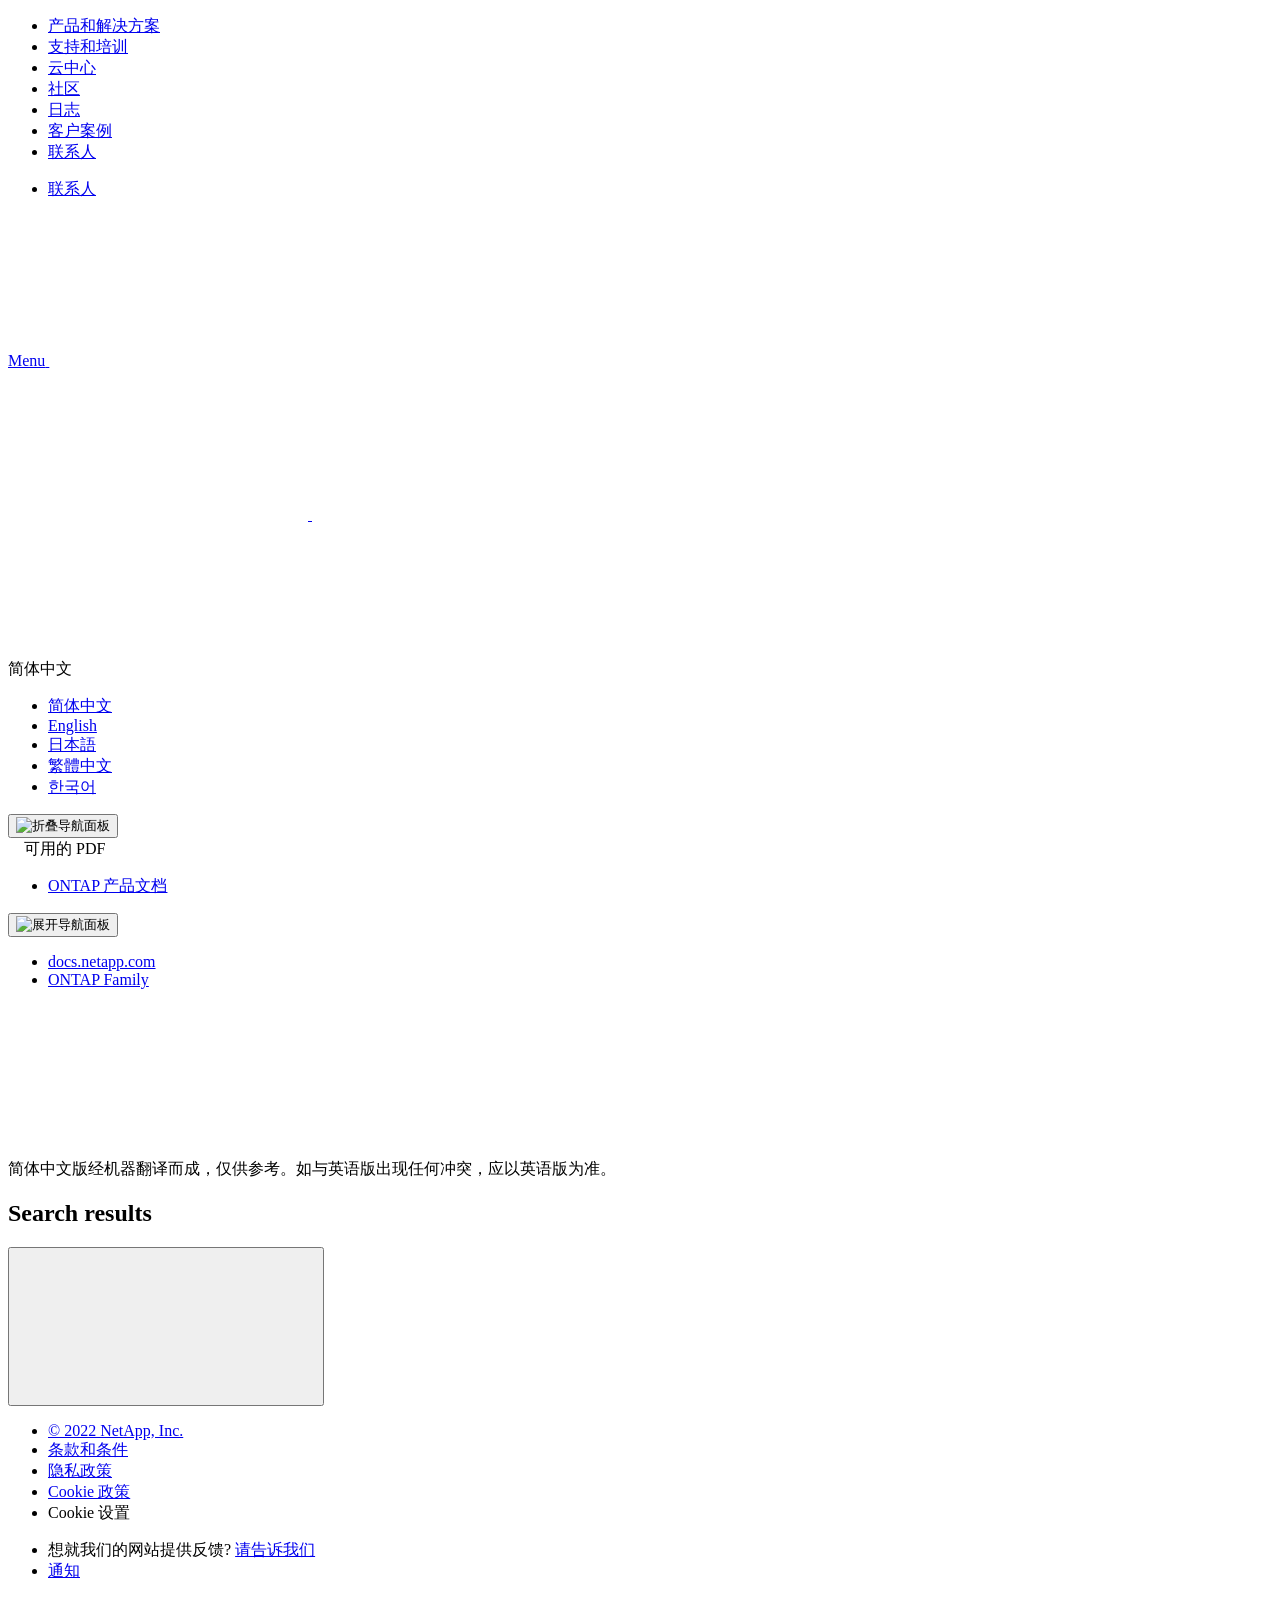
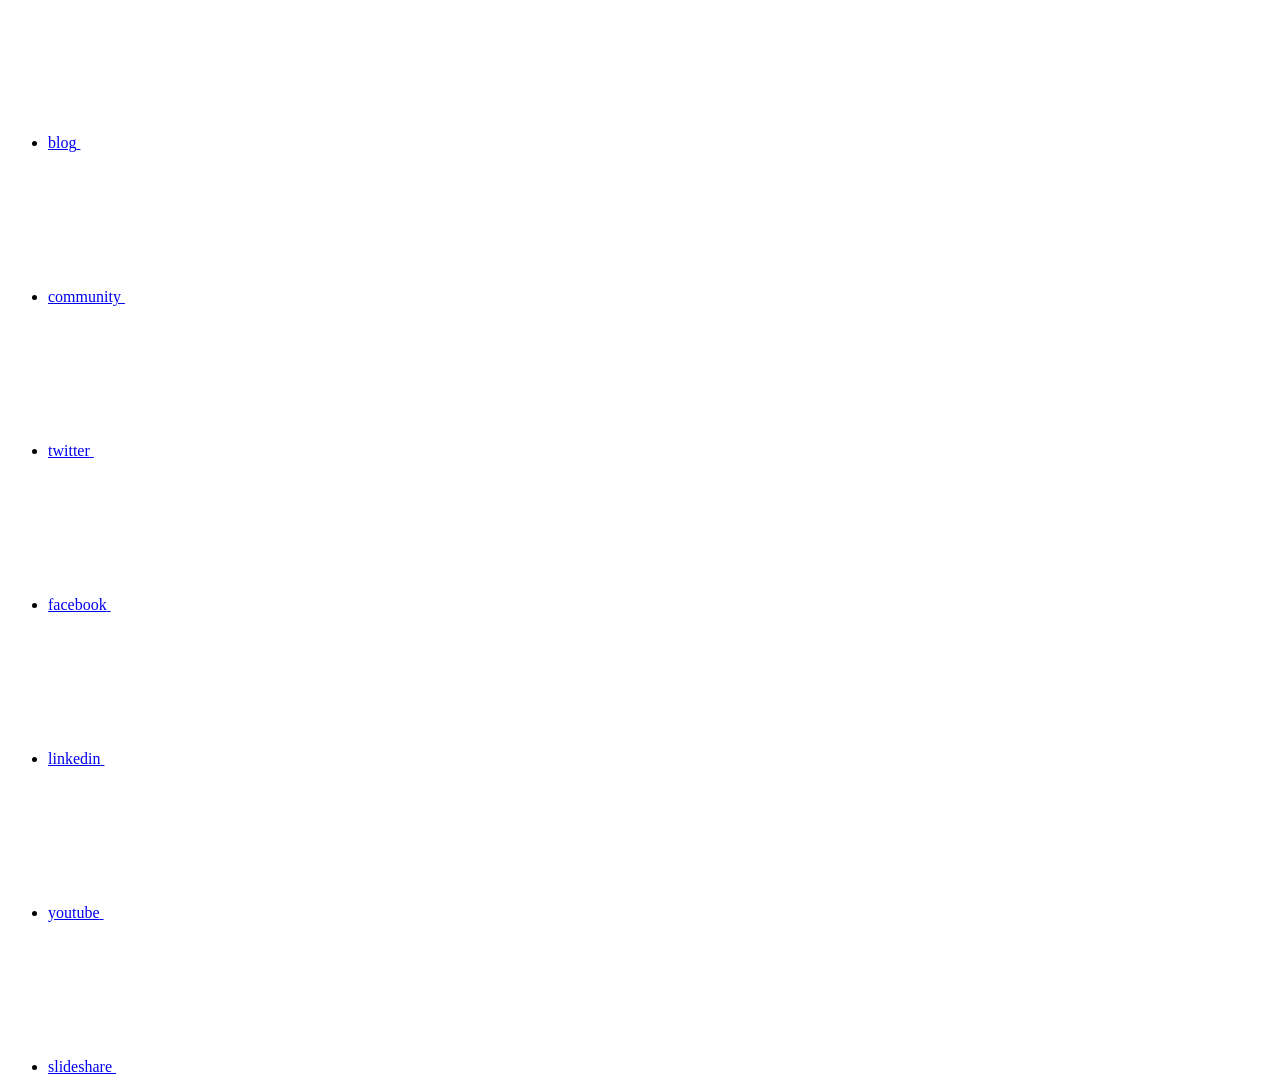
==== search.html @ 2eda324b "Deploying to gh-pages from  @ 6d169be600b61c9449beaac26e7cfddc37cbcb2f 🚀" ====
<!DOCTYPE html>
<html lang="zh-cn">
  <head class="at-element-marker">
  <title>Search results</title>
  <meta charset="utf-8">
  <meta http-equiv="x-ua-compatible" content="ie=edge,chrome=1">
  <meta http-equiv="language" content="en">
  <meta name="viewport" content="width=device-width, initial-scale=1">
  <meta property="og:title" content="Search results" />
	<meta property="og:type" content="website" />
	<meta property="og:url" content="https://docs.netapp.com/zh-cn/ontap-family/search.html" />
	<meta property="og:description" content="" />
  <meta property="og:image" content="https://docs.netapp.com/zh-cn/ontap-family/images/logo-tophat-social.png" />
  <meta property="og:image:alt" content="NetApp Logo" />
  <meta name="format-detection" content="telephone=no">
  <meta http-equiv="Content-Type" content="text/html; charset=utf-8">
  <meta http-equiv="encoding" content="utf-8">
  <meta http-equiv="nss-type" content="Product Documentation"/>
  <meta http-equiv="nss-subtype" content="User Guide"/><meta name="description" content="">
  <meta name="keywords" content=" "><meta name="translate" content="false"/><!-- Icons -->
  <link rel="icon" href="/zh-cn/ontap-family/images/favicon.ico" type="image/x-icon">

  <!-- RSS Feed --><!-- CSS Definitions: NetApp CSS should be defined after generic css -->

  <!-- Elastic Search -->
  <link rel="stylesheet" href="//cdn.jsdelivr.net/searchkit/0.10.0/theme.css">

  <!-- Controls AsciiDoctor Admonition Blocks -->
  <link rel="stylesheet" type="text/css" href="/zh-cn/ontap-family/css/font-awesome.min.css">

  <!-- Controls the shadow effect for search dropdown menu -->
  <link rel="stylesheet" href="/zh-cn/ontap-family/css/boxshadowproperties.css">

  <!-- NetApp CSS controls the technical content -->
  <link rel="stylesheet" type="text/css" href="/zh-cn/ontap-family/css/netapp.css">

  <!-- WWW CSS Content -->
  <link rel="stylesheet" type="text/css" href="/zh-cn/ontap-family/css/www-luci-dotcom.min.css">
  <link rel="stylesheet" type="text/css" href="/zh-cn/ontap-family/css/www-netapp-dotcom.css">
  <link rel="stylesheet" href="/zh-cn/ontap-family/css/www-netapp-library-critical.min.css" media="all" >
  <link rel="stylesheet" href="/zh-cn/ontap-family/css/www-netapp-library-non-critical.min.css" as="style" onload="this.onload=null;this.rel='stylesheet'">
  <link rel="stylesheet" href="/zh-cn/ontap-family/css/www-netapp-library-global-header-footer.min.css">

  <!-- NetApp IE Customizations -->
  <link rel="stylesheet" href='/zh-cn/ontap-family/css/na-utility.css' type='text/css'>
  <link rel="stylesheet" href='/zh-cn/ontap-family/css/na-sidebar.css' type='text/css'>
  <link rel='stylesheet' href='/zh-cn/ontap-family/css/clouddocs.css' type='text/css'>
  <link rel='stylesheet' href='/zh-cn/ontap-family/css/custom-dropdown.css' type='text/css'>
  <link rel='stylesheet' href='/zh-cn/ontap-family/css/na-pagenav.css' type='text/css'>

  
  <link rel="stylesheet" href="/zh-cn/ontap-family/css/landing-page.css" type="text/css">
  <link rel="stylesheet" href="/zh-cn/ontap-family/css/tabbed-blocks.css" type="text/css">
  <!-- Canonical url -->
  <link rel='stylesheet' href='/zh-cn/ontap-family/css/na-feature.css' type='text/css'><!-- Top level site integrations --><script>
    function addAdobeLaunch(adobeId) {
      var head = document.getElementsByTagName('head')[0];
      var adobe = document.createElement("script");
      adobe.type = "text/plain";
      adobe.className = "optanon-category-C0002";
      adobe.src = "//assets.adobedtm.com/60287eadf1ee/c284da483c83/"+adobeId+".min.js";
      head.appendChild(adobe);
    }

    function addGoogleAnalytics(gtagId) {
      var google = document.createElement("script");
      google.type = "text/plain";
      google.className = "optanon-category-C0002";
      google.src = "https://www.googletagmanager.com/gtag/js?id="+gtagId;
      var head = document.getElementsByTagName('head')[0];
      head.appendChild(google);

      window.dataLayer = window.dataLayer || [];
      function gtag(){dataLayer.push(arguments);}
      gtag('js', new Date());
      gtag('config', gtagId);
    }

    function addConsent(consentId) {
      var head = document.getElementsByTagName('head')[0];
      var onetrustConsent = document.createElement("script");
      onetrustConsent.type = "text/javascript";
      onetrustConsent.src = "https://cdn.cookielaw.org/consent/"+consentId+"/OtAutoBlock.js";
      head.appendChild(onetrustConsent);

      var onetrustScript = document.createElement("script");
      onetrustScript.type = "text/javascript";
      onetrustScript.src = "https://cdn.cookielaw.org/scripttemplates/otSDKStub.js";
      onetrustScript.charset = "UTF-8";
      onetrustScript.dataset.documentLanguage = "true";
      onetrustScript.dataset.domainScript = consentId;
      head.appendChild(onetrustScript);
    }addConsent("72570c5c-fe30-465f-b0e0-b77f7fb4ae34");
    addAdobeLaunch("launch-e9ff3acac59f");
    addGoogleAnalytics("UA-81697994-3");function OptanonWrapper() { }
  </script>
  <script src="https://cdnjs.cloudflare.com/ajax/libs/jquery/2.1.4/jquery.min.js"></script>
  <script src="https://cdnjs.cloudflare.com/ajax/libs/jquery-cookie/1.4.1/jquery.cookie.min.js"></script>

  <!-- Used for Product Family Page Sidebar Visibility --><link rel="stylesheet" href='/zh-cn/ontap-family/css/product-family.css' type="text/css">
  <script src='/zh-cn/ontap-family/js/product-family.js'></script><!-- Used to import Promise for IE. Required for SearchKit -->
  <script src="https://cdnjs.cloudflare.com/ajax/libs/bluebird/3.3.5/bluebird.min.js"></script><link rel='stylesheet' href='/zh-cn/ontap-family/css/prism.css' type='text/css'>
  <link rel='stylesheet' href='/zh-cn/ontap-family/css/prism-netapp.css' type='text/css'>


  <script src='/zh-cn/ontap-family/js/na-utility.js'></script>
  <script src='/zh-cn/ontap-family/js/clouddocs.js'></script>
  <script src='/zh-cn/ontap-family/js/jquery.navgoco.min.js'></script>
  <script src="https://maxcdn.bootstrapcdn.com/bootstrap/3.3.7/js/bootstrap.min.js" integrity="sha384-Tc5IQib027qvyjSMfHjOMaLkfuWVxZxUPnCJA7l2mCWNIpG9mGCD8wGNIcPD7Txa" crossorigin="anonymous"></script>
  <script src='/zh-cn/ontap-family/js/toc.js'></script>
  <script src='/zh-cn/ontap-family/js/customscripts.js'></script><script>
      $(document).ready(function() {
          
          var collapseOnInit = true;
          

          var navSettings = {
              "caretHtml": '',
              "accordion": collapseOnInit,
              "openClass": 'active', // open
              "save": false, // leave false or nav highlighting doesn't work right
              "cookie": {
                  "name": 'navgoco',
                  "expires": false,
                  "path": '/'
              },
              "slide": {
                  "duration": 400,
                  "easing": 'swing'
              }
          };

          // Initialize navgoco with default options
          $("#mysidebar").navgoco(navSettings);
          

          $("#collapseAll").click(function(e) {
              e.preventDefault();
              $("#mysidebar").navgoco('toggle', false);
          });

          $("#expandAll").click(function(e) {
              e.preventDefault();
              $("#mysidebar").navgoco('toggle', true);
          });

      });

  </script>
  <script>
      $(document).ready(function() {
          $("#tg-sb-link").click(function() {
              $("#tg-sb-sidebar").toggle();
              $("#tg-sb-content").toggleClass('col-md-9');
              $("#tg-sb-content").toggleClass('col-md-12');
              $("#tg-sb-icon").toggleClass('fa-toggle-on');
              $("#tg-sb-icon").toggleClass('fa-toggle-off');
          });
      });
  </script>
  <script src='/zh-cn/ontap-family/js/custom-dropdown.js'></script>
  <script src='/zh-cn/ontap-family/js/FileSaver.min.js'></script>
  <script src='/zh-cn/ontap-family/js/jszip-utils.min.js'></script>
  <script src='/zh-cn/ontap-family/js/jszip.min.js'></script>
  <script src='/zh-cn/ontap-family/js/pdf-ux.js'></script>
</head>


  <body class role="document" data-flavor="">
    <div id="page" class="n-off-canvas-menu">
      <div class="n-off-canvas-menu__menu"><!--TODO: Add offcanvas code --></div>
      <div class="n-off-canvas-menu__content-wrap">
        <header class="site-header" id="banner">
  
  <!-- Start top_hat -->
  <div class="n-top-hat">
    <div class="n-container">
      <div class="n-top-hat__cross-property-nav">
        <ul class="n-top-hat__list">
          <li class="n-top-hat__list-item">
            <a href="https://www.netapp.com/products-a-z/" class="n-top-hat__link">产品和解决方案</a>
          </li>
          <li class="n-top-hat__list-item">
            <a href="https://www.netapp.com/support-and-training/netapp-university/" class="n-top-hat__link">支持和培训</a>
          </li>
          <li class="n-top-hat__list-item">
            <a href="https://cloud.netapp.com" class="n-top-hat__link">云中心</a>
          </li>
          <li class="n-top-hat__list-item">
            <a href="https://community.netapp.com/" class="n-top-hat__link">社区</a>
          </li>
          <li class="n-top-hat__list-item">
            <a href="https://blog.netapp.com/" class="n-top-hat__link">日志</a>
          </li>
          <li class="n-top-hat__list-item">
            <a href="https://customers.netapp.com/en/" class="n-top-hat__link">客户案例</a>
          </li>
          <li class="n-top-hat__list-item">
            <a href="https://www.netapp.com/us/contact-us/index.aspx" target="_self" class="n-top-hat__link" data-ntap-ui="contact-us">联系人</a>
          </li>
        </ul>
      </div>
      <div class="n-top-hat__utils">
        <ul class="n-top-hat__list">
          <li class="n-top-hat__list-item">
            <a href="https://www.netapp.com/us/contact-us/index.aspx" target="_self" class="n-top-hat__link" data-ntap-ui="contact-us">联系人</a>
          </li>
        </ul>
      </div>
    </div>
  </div>
  <!-- End top_hat -->

  <!-- Start property bar -->
  <style>
    .n-property-navigation-bar__menus--desktop-experience .n-menu--mega__default-content__heading span {
    color: #34B0FF;
    }
  </style>
  <div class="n-property-bar " data-ntap-ui="sticky-nav">
    <div class="n-property-bar__inner-wrap">
      <div class="n-property-bar__menu-toggle">
        <a href="#" class="n-property-bar__menu-toggle-link">
          <span class="n-property-bar__menu-toggle-text">Menu</span>
          <svg class="n-icon-bars n-property-bar__menu-toggle-icon" aria-labelledby="title">
            <title>bars</title>
            <use xlink:href="/zh-cn/ontap-family/common/svg/sprite.svg#bars"></use>
          </svg>
        </a>
      </div>
      <div class="n-property-bar__property-mark ">
        <a href="https://www.netapp.com" class="n-property-bar__property-link">
          <div class="n-property-bar__logo">
            <svg class="n-icon-netapp-mark n-icon-netapp-mark n-property-bar__netapp-mark-icon" aria-labelledby="title">
              <title>netapp-mark</title>
              <use xlink:href="/zh-cn/ontap-family/common/svg/sprite.svg#netapp-mark"></use>
            </svg>
            <svg class="n-icon-netapp-logo n-property-bar__logo-svg" aria-labelledby="title">
              <title>netapp-logo</title>
              <use xlink:href="/zh-cn/ontap-family/common/svg/sprite.svg#netapp-logo"></use>
            </svg>
          </div>
        </a>
      </div>

      
    </div>
  </div>
  <div class="n-property-bar__toolbar">
    <!-- Start Language Selector --><div id="language-dropdown" class="custom-dropdown custom-dropdown-lang">
      <div class="custom-dropdown-select custom-dropdown-select-lang">
      <span class="lang-name">简体中文</span>
          <svg class="n-globe__icon" aria-labelledby="title">
            <title>globe</title>
            <use xmlns:xlink="http://www.w3.org/1999/xlink" xlink:href="/zh-cn/ontap-family/common/svg/sprite.svg#globe"></use>
          </svg>
        </button>
      </div>

      <ul class="custom-dropdown-menu"><li>
          <a href="https://docs.netapp.com/zh-cn/ontap-family//search.html" target="_self"><span translate="no" class="notranslate">简体中文</span></a>
        </li><li>
          <a href="https://docs.netapp.com/us-en/ontap-family//search.html" target="_self"><span translate="no" class="notranslate">English</span></a>
        </li><li>
          <a href="https://docs.netapp.com/ja-jp/ontap-family//search.html" target="_self"><span translate="no" class="notranslate">日本語</span></a>
        </li><li>
          <a href="https://docs.netapp.com/zh-tw/ontap-family//search.html" target="_self"><span translate="no" class="notranslate">繁體中文</span></a>
        </li><li>
          <a href="https://docs.netapp.com/ko-kr/ontap-family//search.html" target="_self"><span translate="no" class="notranslate">한국어</span></a>
        </li></ul>
    </div><!-- End Language Selector -->

    <div class="n-property-bar__cta"></div>
  </div>
  <script>
    $(function(){
        var currentLocalization = $('html').attr('lang');

        var localizationsDictionary = {
            "en-CA" : "https://www.netapp.com/search/index.aspx?for_cr=canada&",
            "en-IN" : "https://www.netapp.com/search/index.aspx?for_cr=india&",
            "nl-NL" : "https://www.netapp.com/search/index.aspx?for_cr=netherlands&",
            "ru-RU" : "https://www.netapp.com/search/index.aspx?for_cr=russia&",
            "sv-SE" : "https://www.netapp.com/search/index.aspx?for_cr=sweden&",
            "it-IT" : "https://www.netapp.com/search/index.aspx?for_cr=italy&",
            "he-IL" : "https://www.netapp.com/search/index.aspx?for_cr=israel&",
            "ko-KR" : "https://www.netapp.com/search/index.aspx?for_cr=korea&",
            "zh-TW" : "https://www.netapp.com/search/index.aspx?for_cr=taiwan&",
            "en-GB" : "https://www.netapp.com/search/index.aspx?for_cr=unitedkingdom&",
            "en-SG" : "https://www.netapp.com/search/index.aspx?for_cr=asean&",
            "en-AU" : "https://www.netapp.com/search/index.aspx?for_cr=australia&",
            "pt-BR" : "https://www.netapp.com/search/index.aspx?for_cr=brasil&",
            "de-CH" : "https://www.netapp.com/search/index.aspx?for_cr=switzerland&",
            "es-MX" : "https://www.netapp.com/search/index.aspx?for_cr=mexico&"
        };

        if($('html').hasClass('ntap-whitelisted') && localizationsDictionary.hasOwnProperty(currentLocalization)) {
            $('.n-property-bar__property-link').attr('href', '/');
        }
    });
  </script>
  <!-- End property bar -->
</header>


        <main id="n-main-content" class="n-main-content">
          <!-- Start Documentation Content -->
<div class="ie-main">
  <!-- Sidebar Column -->
  
  <div class="col-md-3" id="sidebar-height">
      <button id="btn-sidebar-collapse" onclick="hideSidebar()"><img src="/zh-cn/ontap-family/images/collapse.png" alt="折叠导航面板"></button>
      <div class="n-pdf-header">
  <a id="toggleButtonPdf" class="n-pdf-button" type="button">
    <img src="/zh-cn/ontap-family/images/pdf.png" alt="" width="16" height="16"/>可用的 PDF<span>
    </span>
  </a>
</div>
<div class="n-pdf-body-container">
  <ul id="toggleContainerPdf" class="n-pdf-body" style="display:none;"><li class="pdf-ux-container">
        
        
        
        <a target="_blank" href="/zh-cn/ontap-family/pdfs/fullsite-sidebar/ONTAP_产品文档.pdf" >
          <img src="/zh-cn/ontap-family/images/pdf.png" alt="" width="16" height="16"/>此文档站点的 PDF</a>

</li></ul>
  <div class="zip-pdf-link-container" style="display: none;">   
    <a href="#" id="zipPdf">
      <img src="/zh-cn/ontap-family/images/pdf-zip.png" alt="" width="16" height="16"/>
      <pre>收集单独的 PDF 文档<span class="zip-size"></span></pre>
    </a><div id="zip-link-popup" class="hide">
    <div class="inner-modal">
        <div class="downloading-progress">
            <div class="spinner"></div>
            <h1>Creating your file...</h1>
            <div>This may take a few minutes. Thanks for your patience.</div>
            <button class="cancel-download-btn" type="button">Cancel</button>
        </div>
        <div class="download-complete hide">
            <div class="done-icon">
                <svg xmlns="http://www.w3.org/2000/svg" width="24" height="24" viewBox="0 0 24 24"><path d="M20.285 2l-11.285 11.567-5.286-5.011-3.714 3.716 9 8.728 15-15.285z"/></svg>
            </div>
            <div>Your file is ready</div>
            <button class="cancel-download-btn" type="button">OK</button>
        </div>
    </div>
</div>
<script>
    $(".cancel-download-btn").click(function(){
        $("#zip-link-popup").addClass("hide");
        $("#zip-link-popup .downloading-progress").removeClass("hide");
        $("#zip-link-popup .download-complete").addClass("hide");
    });
</script></div>
</div>
<script>
  $("#toggleContainerPdf li.active:last-child").parents('ul.subfolders').toggle('display');
  $("#toggleButtonPdf").click(function () {
    $("#toggleContainerPdf").toggle('display');
    $(".n-pdf-body-container .zip-pdf-link-container").toggle('display');
  });
</script><div class="sidebar-nav-container" id="mysidebardiv">
  <ul id="mysidebar" class="nav"><li 
      data-pdf-exists="true" 
      data-pdf-filename="ONTAP 产品文档"
      data-li-level="1#" 
      class=" "
    ><a class="na-navbar-padding" href="/zh-cn/ontap-family/index.html">
        ONTAP 产品文档
      </a></li></ul>
</div>
<script>
  window.onscroll = () => {
    const value = -40 - (document.body.scrollHeight - (window.innerHeight + document.scrollingElement.scrollTop));
    
    document.getElementById("sidebar-height").style.bottom = Math.max(0,value) + "px";
};
</script>
<!-- this highlights the active parent class in the navgoco sidebar. this is critical so that the parent expands when you're viewing a page. This must appear below the sidebar code above. Otherwise, if placed inside customscripts.js, the script runs before the sidebar code runs and the class never gets inserted.-->
<script>$("li.active").parents('li').toggleClass("active");</script>


  </div>
  

  <div class="ie-content-pane n-doc__component-detail-content n-doc__component-detail-content--show-code">
    <!-- Begin of page container --><article class="page-content" id="main">
      <div class="ie-utility">
  <button id="btn-sidebar-expand" onclick="showSidebar()"><img src="/zh-cn/ontap-family/images/expand.png" alt="展开导航面板"></button>
  <div class="ie-menu">
    <div class="n-breadcrumb">
      <ul class="n-breadcrumb__list">
        <li class="n-breadcrumb__list-item">
          <a href="https://docs.netapp.com">docs.netapp.com</a>
        </li>
        

        

        <li class="n-breadcrumb__list-item">
          <a href="/zh-cn/ontap-family/">ONTAP&nbsp;Family</a>
        </li>

      </ul>
    </div>
    <div style="clear: both"></div><!-- Main needs to have height -->
  </div>
</div>

      <div class="ie-nmt-disclaimer">
  <span>
    <div class="ie-nmt-disclaimer-container">
      <div class="ie-nmt-disclaimer-icon">
        <svg class="luci-icon" aria-hidden="true">
          <use xlink:href="/zh-cn/ontap-family/common/svg/sprite.svg#circle-info">
        </svg>
      </div>
      <div class="ie-nmt-disclaimer-content">
        <span> 简体中文版经机器翻译而成，仅供参考。如与英语版出现任何冲突，应以英语版为准。 </span>
      </div>
      <div style="clear:both;"></div>
    </div>
  </span>
</div><div class="n-doc__component-detail-heading-wrap">
  <h1 class="n-doc__component-detail-heading">Search results</h1>
</div>


<div id="search-demo-container" class="n-property-bar__search">
  <div id="react-search" 
  data-search-html="/zh-cn/ontap-family/search.html"
  data-type="page" 
  data-placeholder="搜索文档" 
  data-no-results-found="未找到与 {query} 匹配的结果。" 
  data-did-you-mean="搜索 {suggestion}。" 
  data-no-results-found-did-you-mean="未找到与 {query} 匹配的结果。您是否要搜索 {suggestion}?" 
  data-results-found="找到 {hitCount} 个结果"
  data-error-message="We're sorry, an issue occurred when fetching your results. Please try again."
  data-error-reset="Reset Search"
  data-sk-es-pf-indexes="clouddocs-ontap_main-prod,clouddocs-ontap-cli-9111_main-prod,,clouddocs-ontap-automation_main-prod,clouddocs-ontap-metrocluster_main-prod,clouddocs-ontap-ems-9111_main-prod"
  data-flavor=""></div>
  <button class="search-all-icon n-property-bar__search-toggle-button" type="button">
    <svg class="n-icon-search n-property-bar__search-toggle-button-icon" aria-labelledby="title">
      <title>search</title>
      <use xmlns:xlink="http://www.w3.org/1999/xlink" xlink:href="/zh-cn/ontap-family/common/svg/sprite.svg#search"></use>
    </svg>
  </button>
</div>


    </article>
    <!-- Page Container -->
  </div>

  <div style="clear: both"></div><!-- Main needs to have height --></div>

        </main>

        <footer class="n-footer">
  <div class="n-footer__bottom">
    <div class="n-container">
      <div class="n-footer__bottom-left">
        <div class="n-footer__copyright">
          <ul class="n-footer__copyright-list">
            <li class="n-footer__copyright-link">
              <a href="https://www.netapp.com/us/legal/copyright.aspx">© 2022 NetApp, Inc.</a>
            </li>
            <li class="n-footer__copyright-link">
              <a href="https://www.netapp.com/company/legal/terms-of-use/">条款和条件</a>
            </li>
            <li class="n-footer__copyright-link">
              <a href="https://www.netapp.com/company/legal/privacy-policy/">隐私政策</a>
            </li>
            <li class="n-footer__copyright-link">
              <a href="https://www.netapp.com/company/legal/cookie-policy/">Cookie 政策</a>
            </li>
            <li class="n-footer__copyright-link">
              <a class="ot-sdk-show-settings">Cookie 设置</a>
            </li>
          </ul>
        </div>
      </div>
      <div class="n-footer__bottom-right">
        <div class="n-footer__copyright">
          <ul class="n-footer__copyright-list">
            <li class="n-footer__copyright-link">
              <span class="n-footer__fine-print">想就我们的网站提供反馈?</span>
              <a target="_self" href="javascript:netapp_mailto()">请告诉我们</a>
            </li>
            <li class="n-footer__copyright-link">
              <a href="https://docs.netapp.com/zh-cn/announcements/">通知</a>
            </li>
          </ul>
        </div>
        <div class="n-footer__social-links">
          <ul class="n-footer__social-link-list">
            <li class="n-footer__social-link-list-item">
              <a class="n-footer__social-link" data-ntap-social="follow-blog" href="https://blog.netapp.com"
                target="_blank" title="blog" alt="blog">
                <span class="n-footer__social-link-text">blog</span>
                <svg class="n-icon-blog n-footer__social-link-icon" aria-labelledby="title">
                  <title>blog@</title>
                  <use xmlns:xlink="http://www.w3.org/1999/xlink"
                    xlink:href="/zh-cn/ontap-family/common/svg/sprite.svg#blog"></use>
                </svg>
              </a>
            </li>
            <li class="n-footer__social-link-list-item">
              <a class="n-footer__social-link" data-ntap-social="follow-community" href="https://community.netapp.com/"
                target="_blank" title="community" alt="community">
                <span class="n-footer__social-link-text">community</span>
                <svg class="n-icon-community n-footer__social-link-icon" aria-labelledby="title">
                  <title>community@</title>
                  <use xmlns:xlink="http://www.w3.org/1999/xlink"
                    xlink:href="/zh-cn/ontap-family/common/svg/sprite.svg#comments"></use>
                </svg>
              </a>
            </li>
            <li class="n-footer__social-link-list-item">
              <a class="n-footer__social-link" data-ntap-social="follow-twitter" href="https://twitter.com/netapp"
                target="_blank" title="twitter" alt="twitter">
                <span class="n-footer__social-link-text">twitter</span>
                <svg class="n-icon-twitter n-footer__social-link-icon" aria-labelledby="title">
                  <title>twitter@</title>
                  <use xmlns:xlink="http://www.w3.org/1999/xlink"
                    xlink:href="/zh-cn/ontap-family/common/svg/sprite.svg#twitter"></use>
                </svg>
              </a>
            </li>
            <li class="n-footer__social-link-list-item">
              <a class="n-footer__social-link" data-ntap-social="follow-facebook" href="https://www.facebook.com/NetApp"
                target="_blank" title="facebook" alt="facebook">
                <span class="n-footer__social-link-text">facebook</span>
                <svg class="n-icon-facebook n-footer__social-link-icon" aria-labelledby="title">
                  <title>facebook@</title>
                  <use xmlns:xlink="http://www.w3.org/1999/xlink"
                    xlink:href="/zh-cn/ontap-family/common/svg/sprite.svg#facebook"></use>
                </svg>
              </a>
            </li>
            <li class="n-footer__social-link-list-item">
              <a class="n-footer__social-link" data-ntap-social="follow-linkedin"
                href="https://www.linkedin.com/company/netapp" target="_blank" title="linkedin" alt="linkedin">
                <span class="n-footer__social-link-text">linkedin</span>
                <svg class="n-icon-linkedin n-footer__social-link-icon" aria-labelledby="title">
                  <title>linkedin@</title>
                  <use xmlns:xlink="http://www.w3.org/1999/xlink"
                    xlink:href="/zh-cn/ontap-family/common/svg/sprite.svg#linkedin"></use>
                </svg>
              </a>
            </li>
            <li class="n-footer__social-link-list-item">
              <a class="n-footer__social-link" data-ntap-social="follow-youtube"
                href="https://www.youtube.com/user/NetAppTV" target="_blank" title="youtube" alt="youtube">
                <span class="n-footer__social-link-text">youtube</span>
                <svg class="n-icon-youtube n-footer__social-link-icon" aria-labelledby="title">
                  <title>youtube@</title>
                  <use xmlns:xlink="http://www.w3.org/1999/xlink"
                    xlink:href="/zh-cn/ontap-family/common/svg/sprite.svg#youtube"></use>
                </svg>
              </a>
            </li>
            <li class="n-footer__social-link-list-item">
              <a class="n-footer__social-link" data-ntap-social="follow-slideshare"
                href="https://www.slideshare.net/NetApp" target="_blank" title="slideshare" alt="slideshare">
                <span class="n-footer__social-link-text">slideshare</span>
                <svg class="n-icon-slideshare n-footer__social-link-icon" aria-labelledby="title">
                  <title>slideshare@</title>
                  <use xmlns:xlink="http://www.w3.org/1999/xlink"
                    xlink:href="/zh-cn/ontap-family/common/svg/sprite.svg#slideshare"></use>
                </svg>
              </a>
            </li>
          </ul>
        </div>
      </div>
    </div>
  </div>
</footer>

      </div><!-- Elasticsearch JS -->
      <script type="text/javascript" src='/zh-cn/ontap-family/js/bundle.js'></script>

      <!-- Syntax Highlighting -->
      <script type="text/javascript" src='/zh-cn/ontap-family/js/prism.js'></script>
      <script type="text/javascript" src='/zh-cn/ontap-family/js/prism-curl.js'></script>
    </div>
    <script>
      document.body.offsetWidth=1903;
      cookieLaw = {}
      cookieLaw.euCountry = "US";
      cookieLaw.invoke = function(){return false;}
    </script>
    <script src='/zh-cn/ontap-family/js/www-ntap.js'></script>
    <script src='/zh-cn/ontap-family/js/tabbed-blocks.js'></script>
    <script src='/zh-cn/ontap-family/js/sidebar.js'></script>
  </body><script>
    /*
      if(hasParameter(window.location.search,'q')) {
        var queryString = decodeURI(getParameter(window.location.search, 'q'));
        document.getElementsByClassName("sk-search-box__text")[0].setAttribute("value", queryString);
      }

      function getParameter(searchString,param) {
        var params = searchString.split('?&');
        for(var i=0;i<params.length;i++) {
          var paramIndex = params[i].indexOf(param+"=");
          if(paramIndex != -1) {
            return params[i].substring(paramIndex+param.length+1);
          }
        }

        return "";
      }

      function hasParameter(searchString,param) {
        searchString = searchString || "";
        param = param || "";
        return (searchString.indexOf("?"+param+"=") != -1 || searchString.indexOf("&"+param+"=") != -1);
      }
      */
  </script></html>
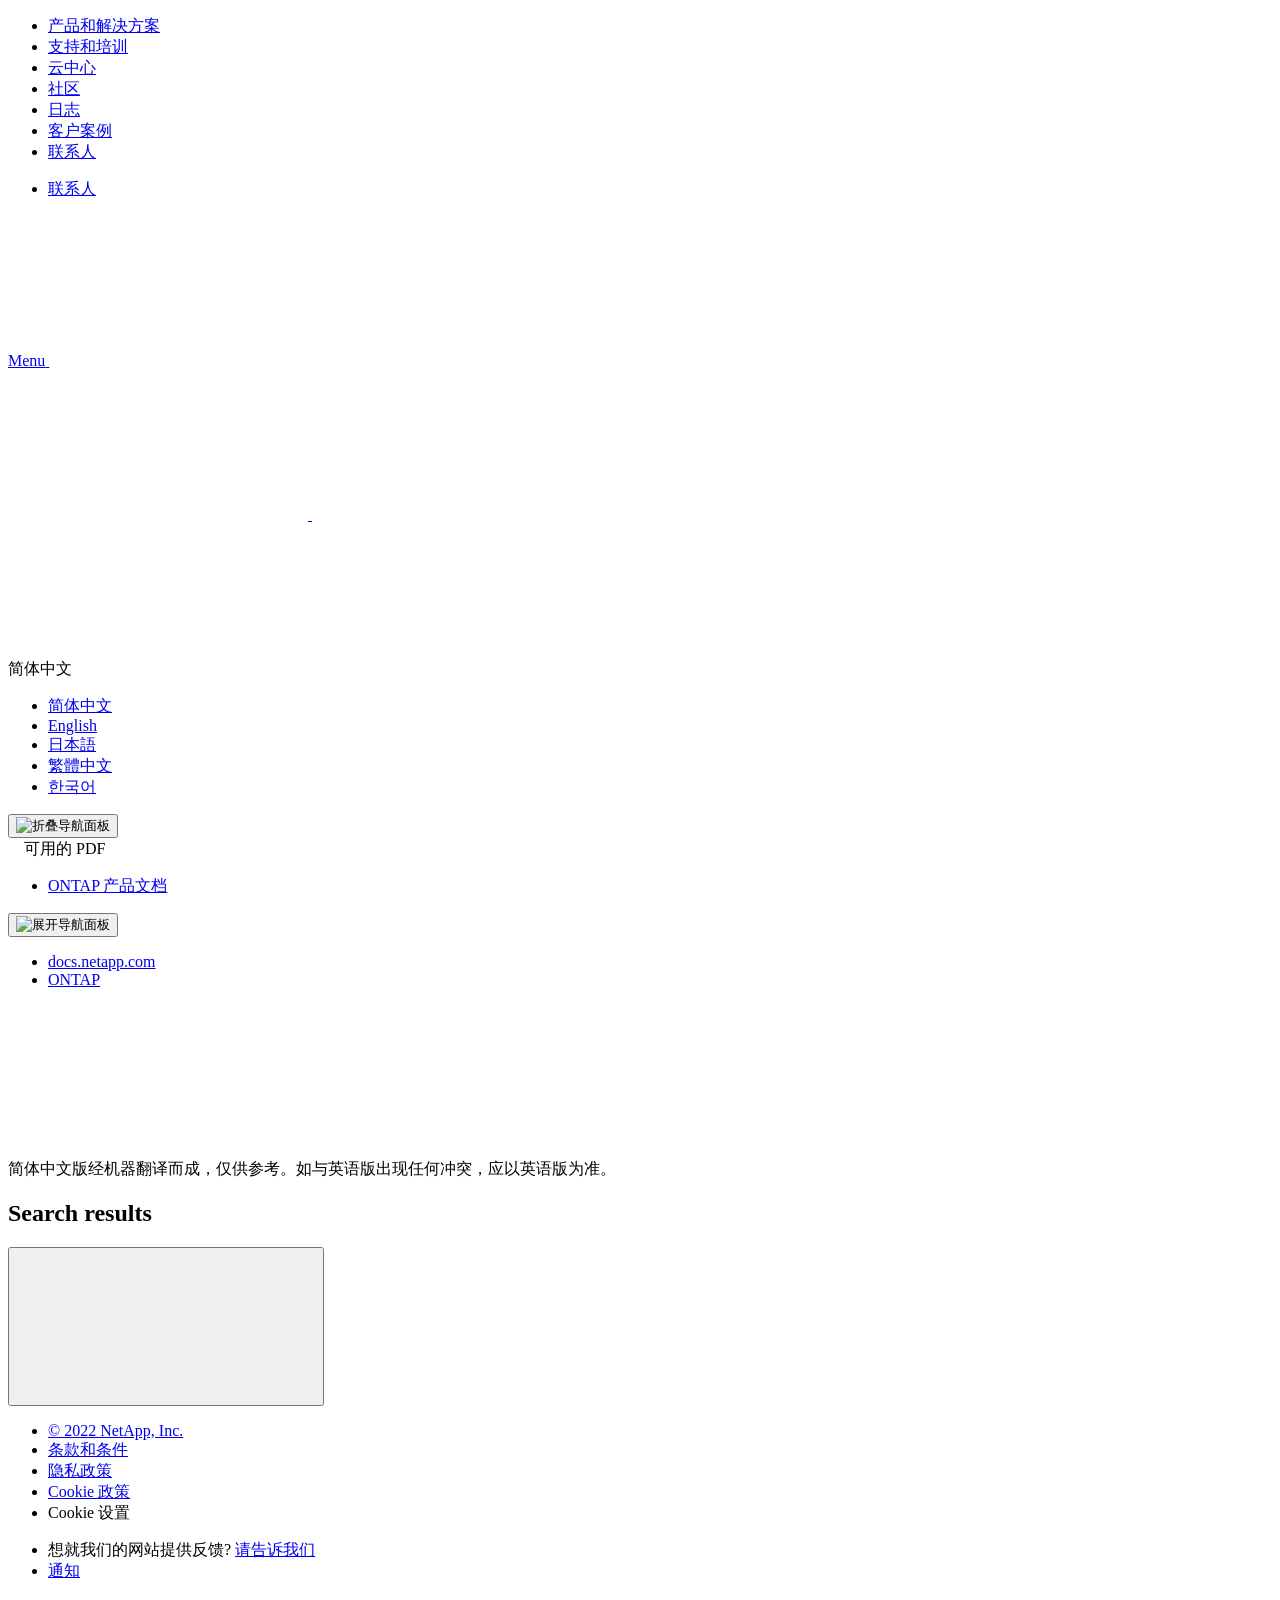
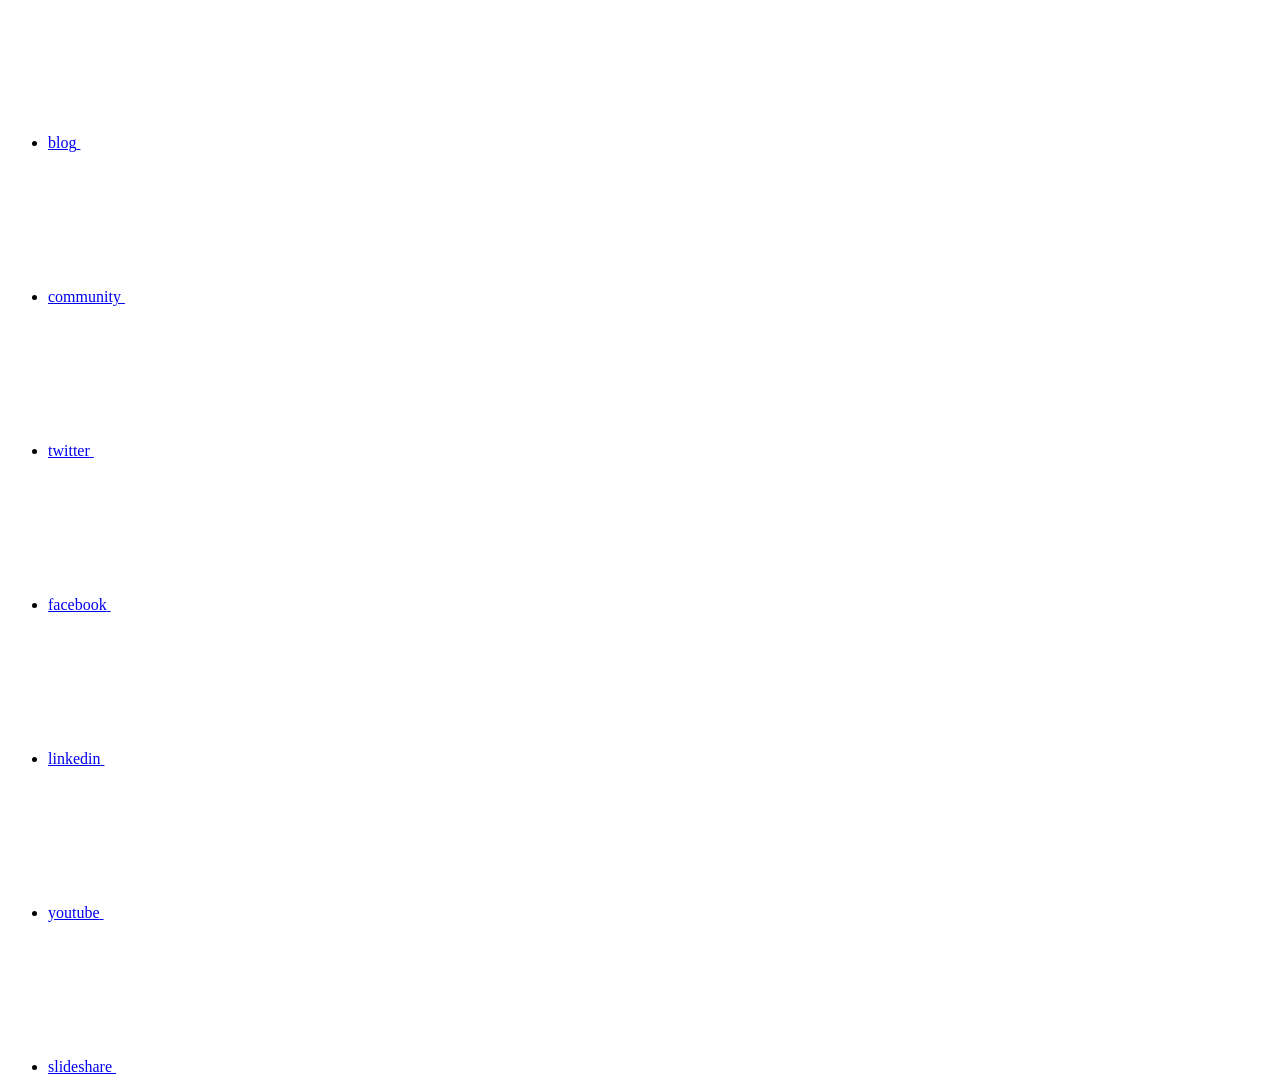
==== commit 004a282a: "Deploying to gh-pages from  @ ae34ea7101996c8d8d95a68607f8f20b706b636d 🚀" ====
--- a/search.html
+++ b/search.html
@@ -399,7 +399,7 @@
         
 
         <li class="n-breadcrumb__list-item">
-          <a href="/zh-cn/ontap-family/">ONTAP&nbsp;Family</a>
+          <a href="/zh-cn/ontap-family/">ONTAP</a>
         </li>
 
       </ul>
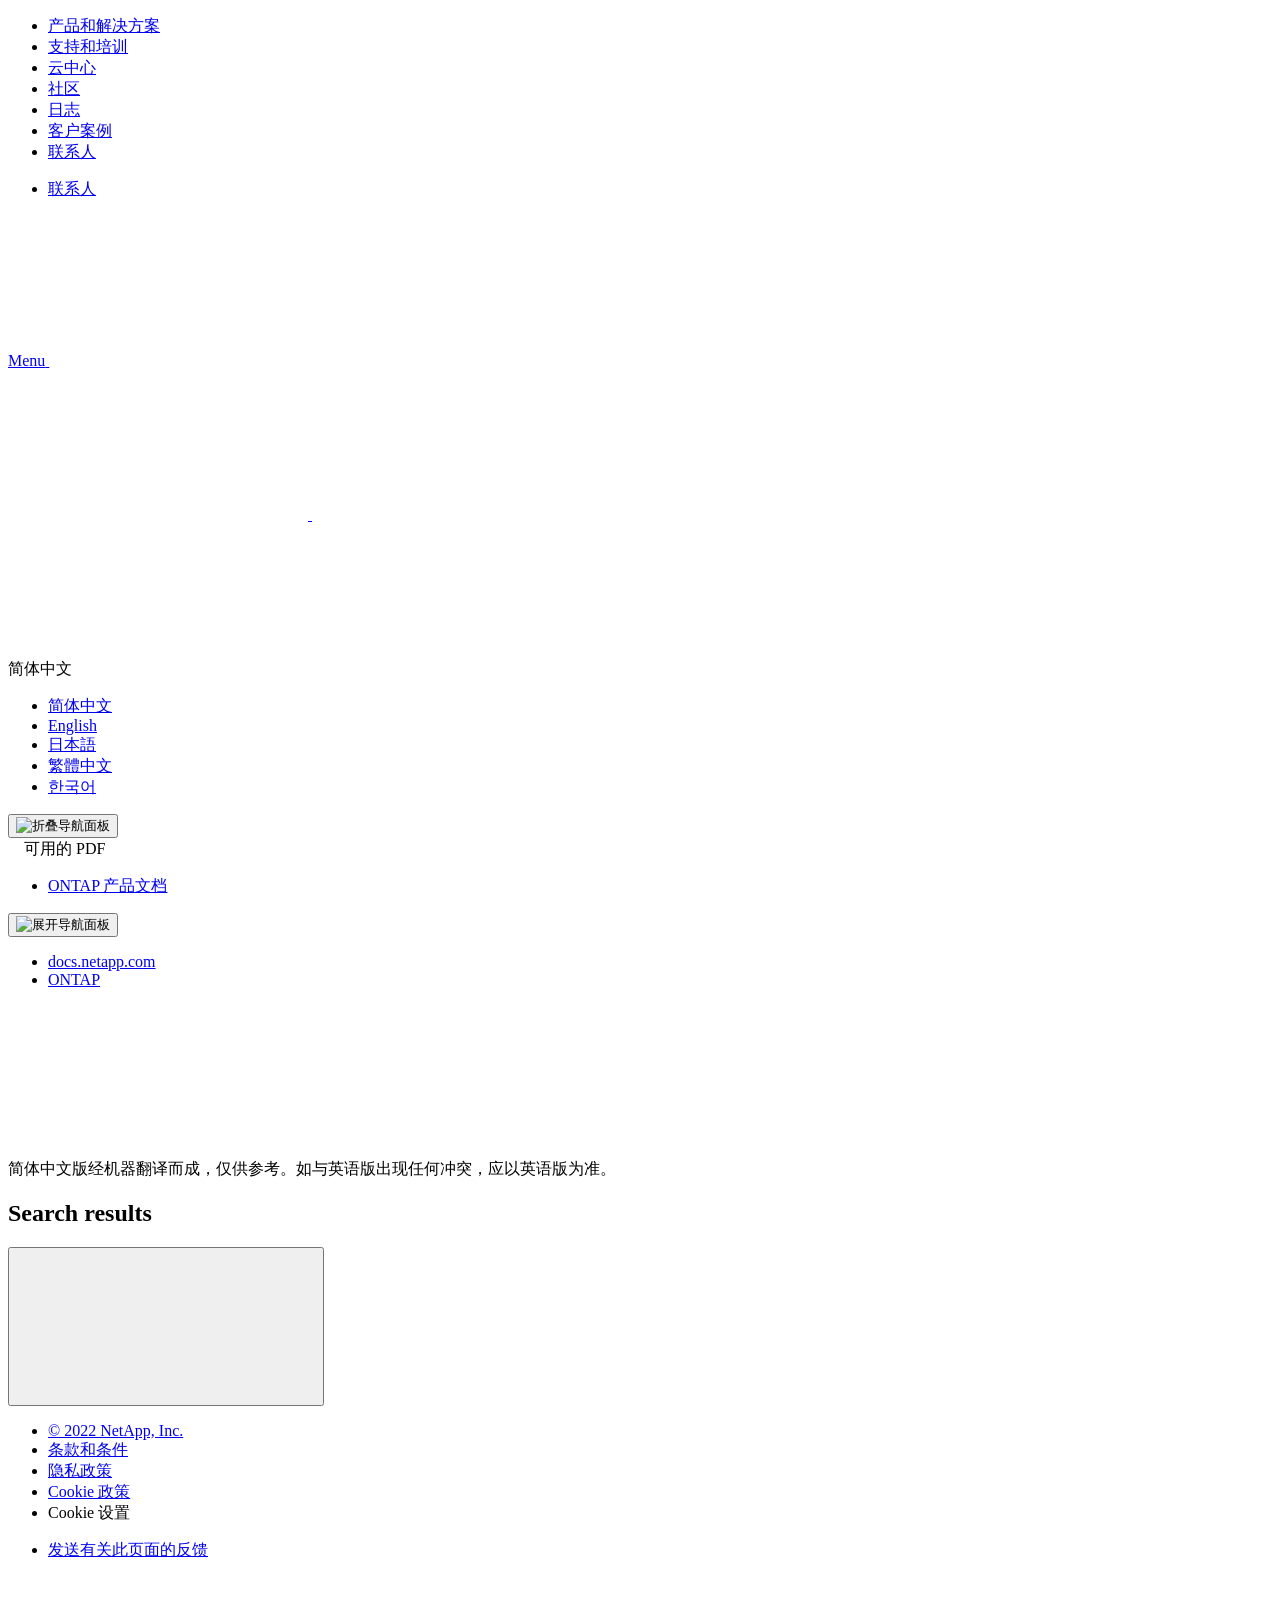
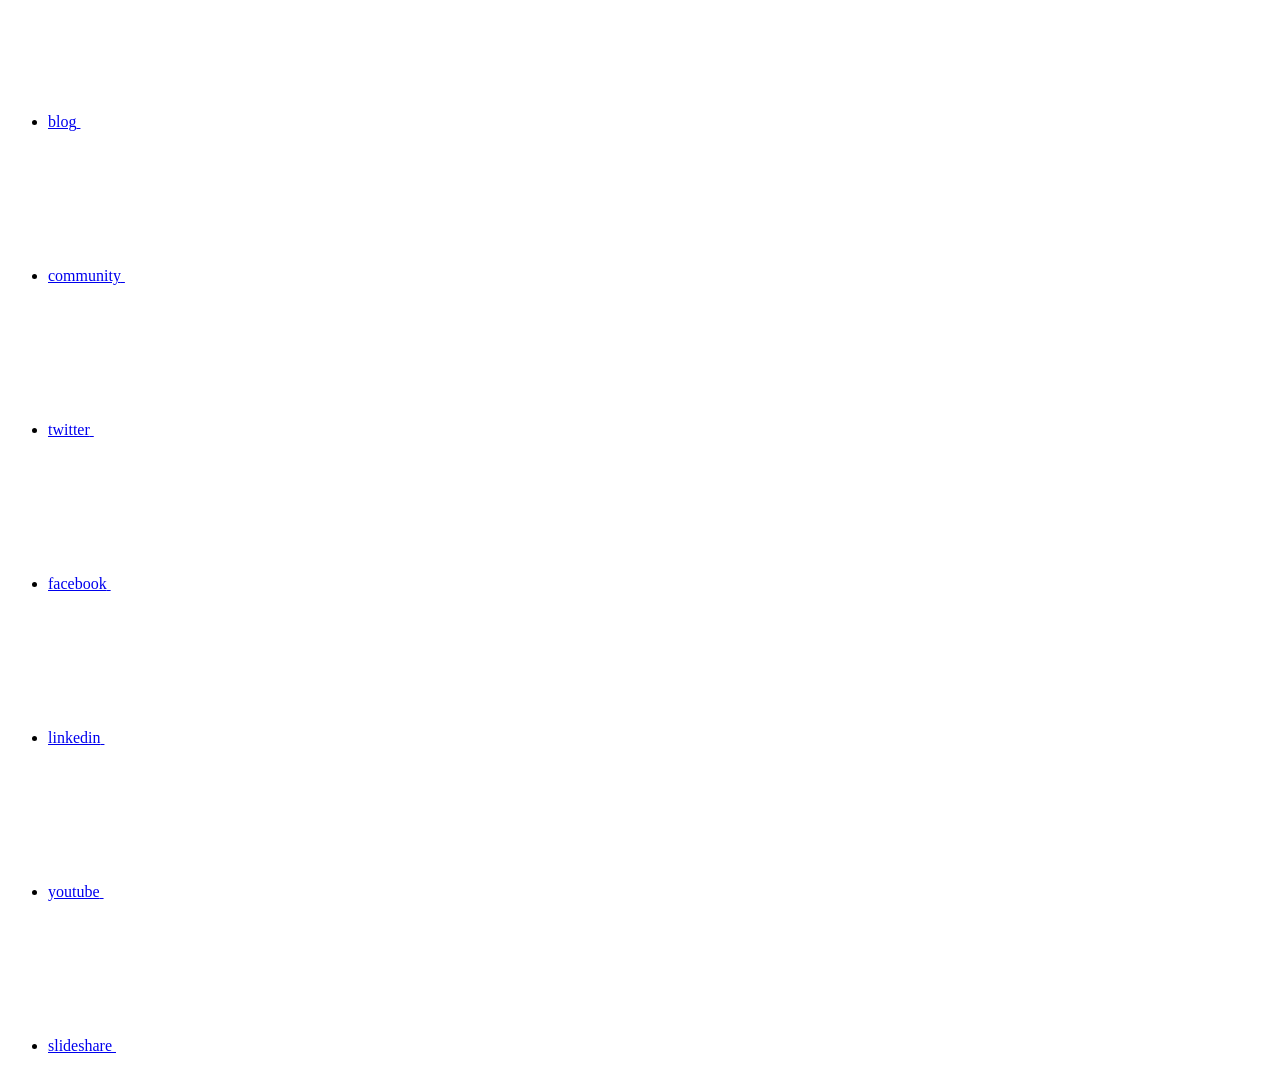
==== commit 60cd0336: "Deploying to gh-pages from  @ e02c163872381bf93859ec3457818a44208f6e81 🚀" ====
--- a/search.html
+++ b/search.html
@@ -142,6 +142,17 @@
           $("#expandAll").click(function(e) {
               e.preventDefault();
               $("#mysidebar").navgoco('toggle', true);
+          });
+
+          $(".sidebar-nav-container").on("scroll", function() {
+            $.cookie("sidebarScroll", $(".sidebar-nav-container").scrollTop(), {
+              path    : "/zh-cn/ontap-family"  
+            });
+          });
+          $(function() {
+            if ($.cookie("sidebarScroll")) {
+              $(".sidebar-nav-container").scrollTop($.cookie("sidebarScroll"));
+            }
           });
 
       });
@@ -379,6 +390,7 @@
 </script>
 <!-- this highlights the active parent class in the navgoco sidebar. this is critical so that the parent expands when you're viewing a page. This must appear below the sidebar code above. Otherwise, if placed inside customscripts.js, the script runs before the sidebar code runs and the class never gets inserted.-->
 <script>$("li.active").parents('li').toggleClass("active");</script>
+<script>$("#mysidebar li.active").parents('ul').css("display","block");</script>
 
 
   </div>
@@ -438,7 +450,7 @@
   data-results-found="找到 {hitCount} 个结果"
   data-error-message="We're sorry, an issue occurred when fetching your results. Please try again."
   data-error-reset="Reset Search"
-  data-sk-es-pf-indexes="clouddocs-ontap_main-prod,clouddocs-ontap-cli-9111_main-prod,,clouddocs-ontap-automation_main-prod,clouddocs-ontap-metrocluster_main-prod,clouddocs-ontap-ems-9111_main-prod"
+  data-sk-es-pf-indexes=""
   data-flavor=""></div>
   <button class="search-all-icon n-property-bar__search-toggle-button" type="button">
     <svg class="n-icon-search n-property-bar__search-toggle-button-icon" aria-labelledby="title">
@@ -485,11 +497,7 @@
         <div class="n-footer__copyright">
           <ul class="n-footer__copyright-list">
             <li class="n-footer__copyright-link">
-              <span class="n-footer__fine-print">想就我们的网站提供反馈?</span>
-              <a target="_self" href="javascript:netapp_mailto()">请告诉我们</a>
-            </li>
-            <li class="n-footer__copyright-link">
-              <a href="https://docs.netapp.com/zh-cn/announcements/">通知</a>
+              <a target="_self" href="javascript:netapp_mailto()">发送有关此页面的反馈</a>
             </li>
           </ul>
         </div>
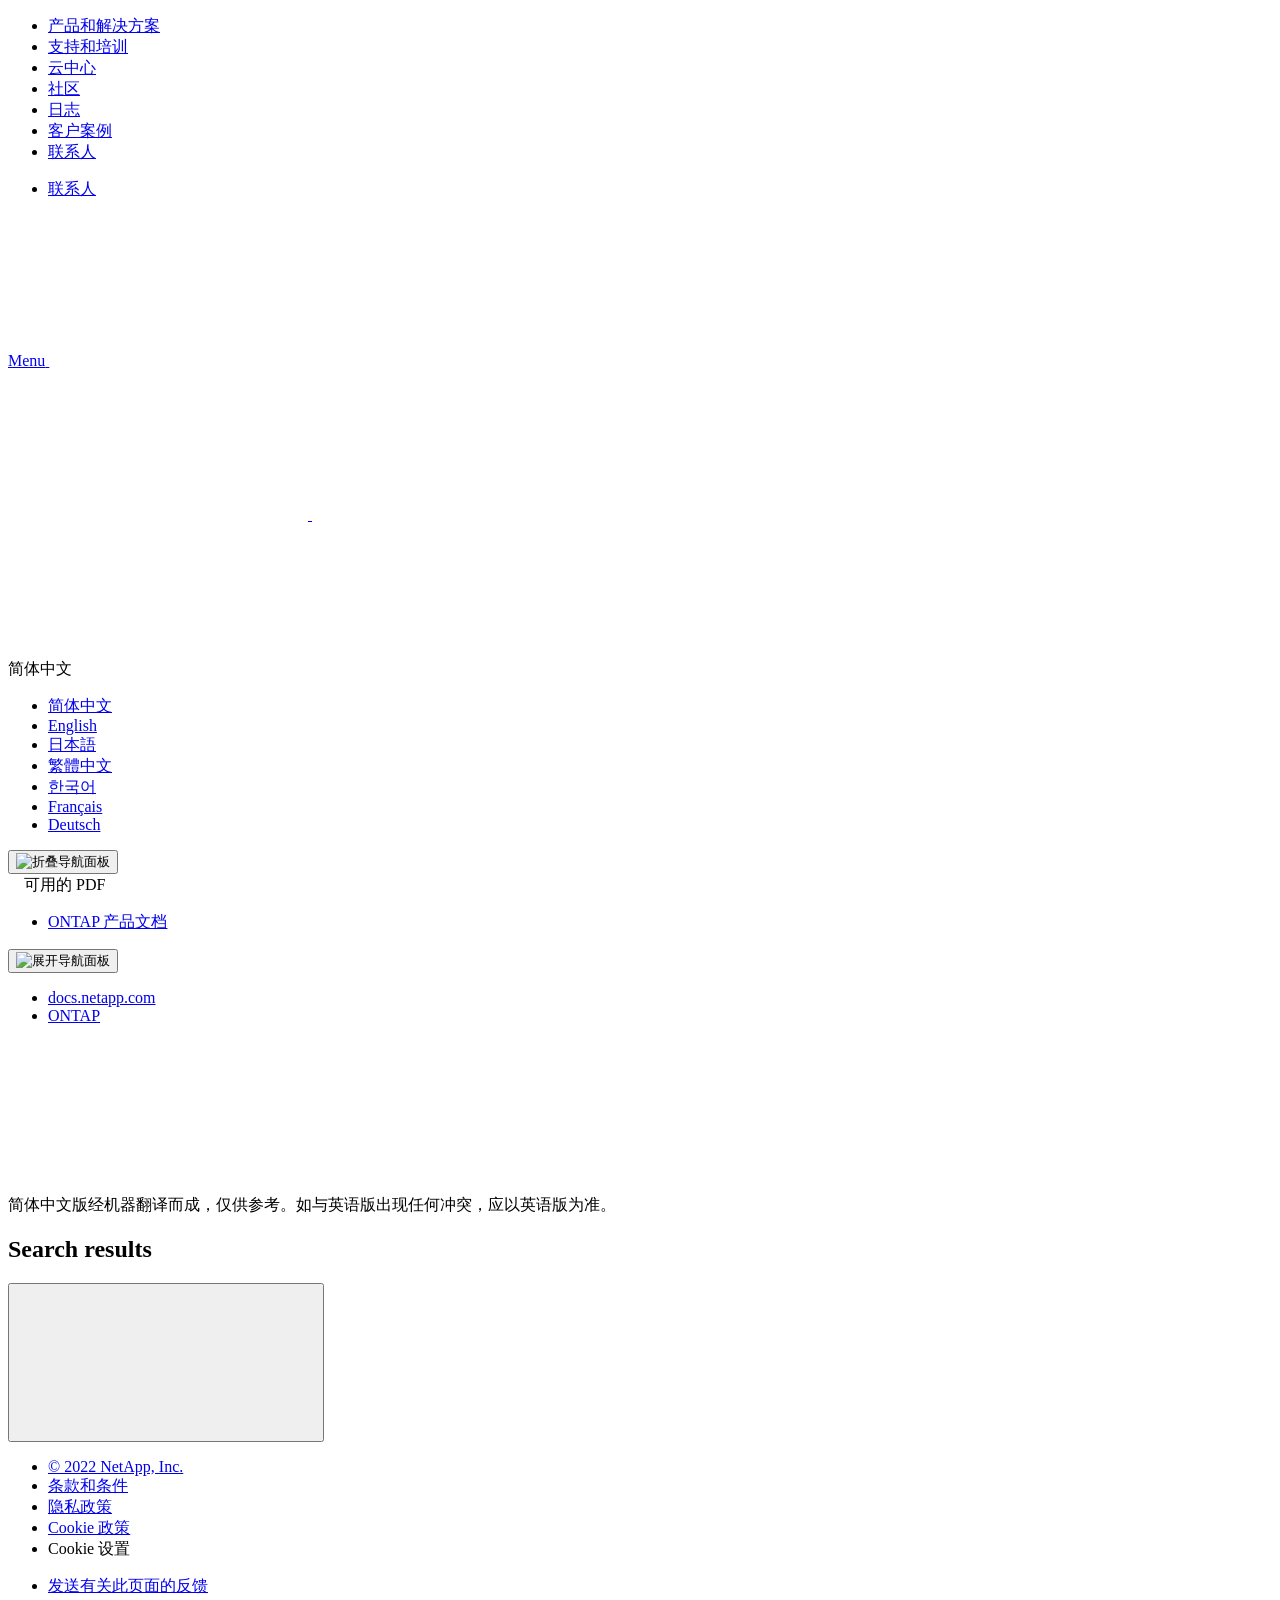
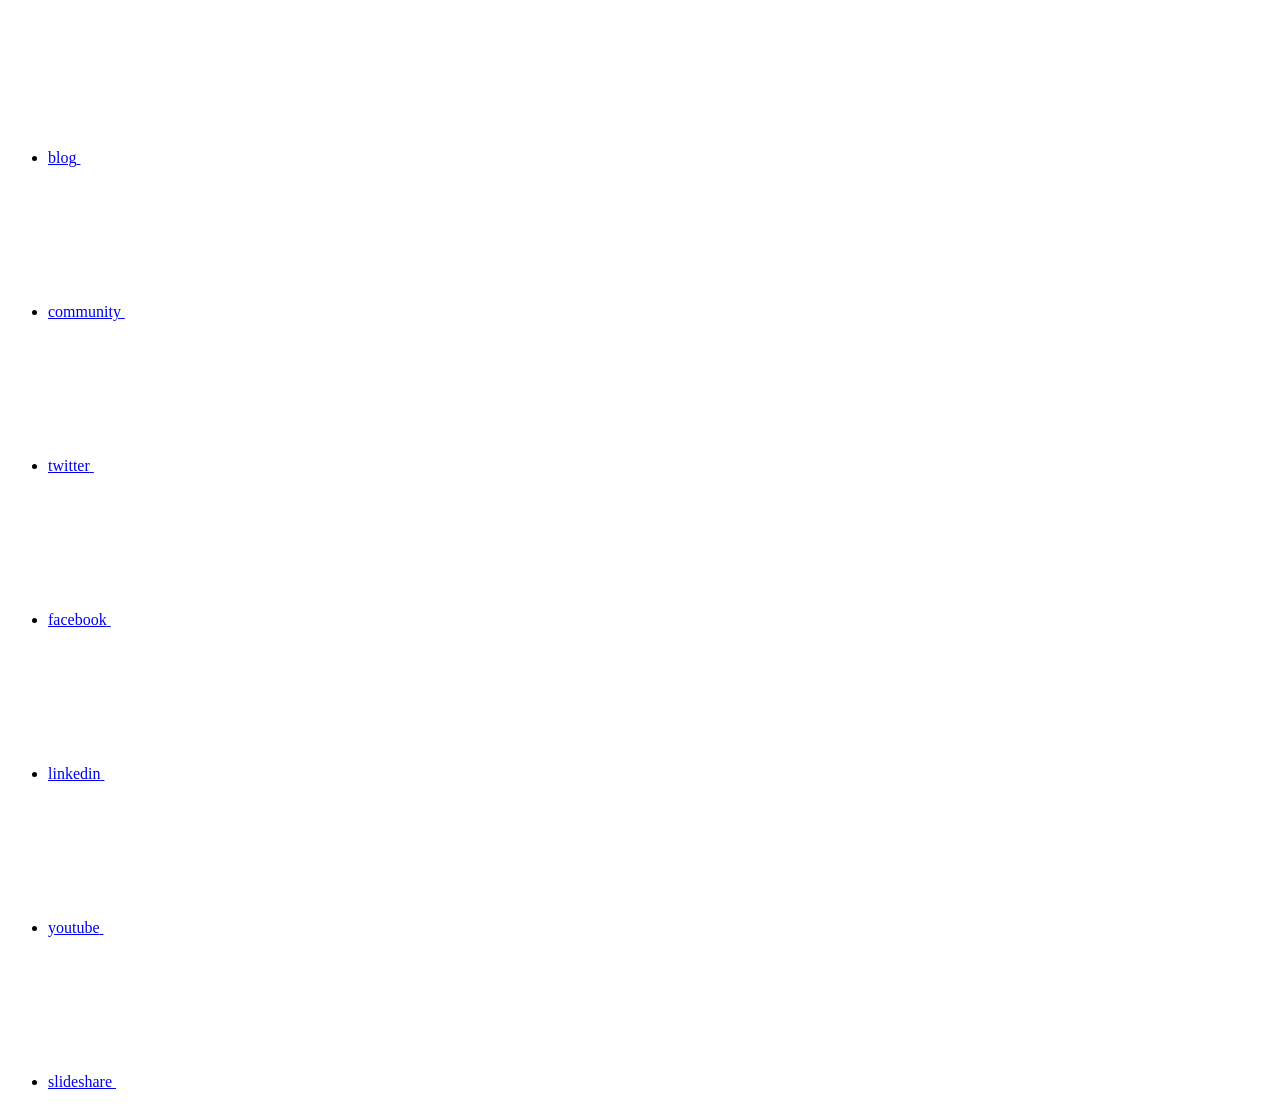
==== commit 8d11f35f: "Deploying to gh-pages from  @ 765f36da1750e829eca9e1b2d972e759bce024fd 🚀" ====
--- a/search.html
+++ b/search.html
@@ -25,28 +25,8 @@
   <!-- Elastic Search -->
   <link rel="stylesheet" href="//cdn.jsdelivr.net/searchkit/0.10.0/theme.css">
 
-  <!-- Controls AsciiDoctor Admonition Blocks -->
-  <link rel="stylesheet" type="text/css" href="/zh-cn/ontap-family/css/font-awesome.min.css">
-
-  <!-- Controls the shadow effect for search dropdown menu -->
-  <link rel="stylesheet" href="/zh-cn/ontap-family/css/boxshadowproperties.css">
-
-  <!-- NetApp CSS controls the technical content -->
-  <link rel="stylesheet" type="text/css" href="/zh-cn/ontap-family/css/netapp.css">
-
-  <!-- WWW CSS Content -->
-  <link rel="stylesheet" type="text/css" href="/zh-cn/ontap-family/css/www-luci-dotcom.min.css">
-  <link rel="stylesheet" type="text/css" href="/zh-cn/ontap-family/css/www-netapp-dotcom.css">
-  <link rel="stylesheet" href="/zh-cn/ontap-family/css/www-netapp-library-critical.min.css" media="all" >
-  <link rel="stylesheet" href="/zh-cn/ontap-family/css/www-netapp-library-non-critical.min.css" as="style" onload="this.onload=null;this.rel='stylesheet'">
-  <link rel="stylesheet" href="/zh-cn/ontap-family/css/www-netapp-library-global-header-footer.min.css">
-
-  <!-- NetApp IE Customizations -->
-  <link rel="stylesheet" href='/zh-cn/ontap-family/css/na-utility.css' type='text/css'>
-  <link rel="stylesheet" href='/zh-cn/ontap-family/css/na-sidebar.css' type='text/css'>
-  <link rel='stylesheet' href='/zh-cn/ontap-family/css/clouddocs.css' type='text/css'>
-  <link rel='stylesheet' href='/zh-cn/ontap-family/css/custom-dropdown.css' type='text/css'>
-  <link rel='stylesheet' href='/zh-cn/ontap-family/css/na-pagenav.css' type='text/css'>
+  <!-- Combined CSS -->
+  <link rel="stylesheet" type="text/css" href="/zh-cn/ontap-family/css/netappdocs.css">
 
   
   <link rel="stylesheet" href="/zh-cn/ontap-family/css/landing-page.css" type="text/css">
@@ -99,11 +79,7 @@
 
   <!-- Used for Product Family Page Sidebar Visibility --><link rel="stylesheet" href='/zh-cn/ontap-family/css/product-family.css' type="text/css">
   <script src='/zh-cn/ontap-family/js/product-family.js'></script><!-- Used to import Promise for IE. Required for SearchKit -->
-  <script src="https://cdnjs.cloudflare.com/ajax/libs/bluebird/3.3.5/bluebird.min.js"></script><link rel='stylesheet' href='/zh-cn/ontap-family/css/prism.css' type='text/css'>
-  <link rel='stylesheet' href='/zh-cn/ontap-family/css/prism-netapp.css' type='text/css'>
-
-
-  <script src='/zh-cn/ontap-family/js/na-utility.js'></script>
+  <script src="https://cdnjs.cloudflare.com/ajax/libs/bluebird/3.3.5/bluebird.min.js"></script><script src='/zh-cn/ontap-family/js/na-utility.js'></script>
   <script src='/zh-cn/ontap-family/js/clouddocs.js'></script>
   <script src='/zh-cn/ontap-family/js/jquery.navgoco.min.js'></script>
   <script src="https://maxcdn.bootstrapcdn.com/bootstrap/3.3.7/js/bootstrap.min.js" integrity="sha384-Tc5IQib027qvyjSMfHjOMaLkfuWVxZxUPnCJA7l2mCWNIpG9mGCD8wGNIcPD7Txa" crossorigin="anonymous"></script>
@@ -278,6 +254,10 @@
           <a href="https://docs.netapp.com/zh-tw/ontap-family//search.html" target="_self"><span translate="no" class="notranslate">繁體中文</span></a>
         </li><li>
           <a href="https://docs.netapp.com/ko-kr/ontap-family//search.html" target="_self"><span translate="no" class="notranslate">한국어</span></a>
+        </li><li>
+          <a href="https://docs.netapp.com/fr-fr/ontap-family//search.html" target="_self"><span translate="no" class="notranslate">Français</span></a>
+        </li><li>
+          <a href="https://docs.netapp.com/de-de/ontap-family//search.html" target="_self"><span translate="no" class="notranslate">Deutsch</span></a>
         </li></ul>
     </div><!-- End Language Selector -->
 
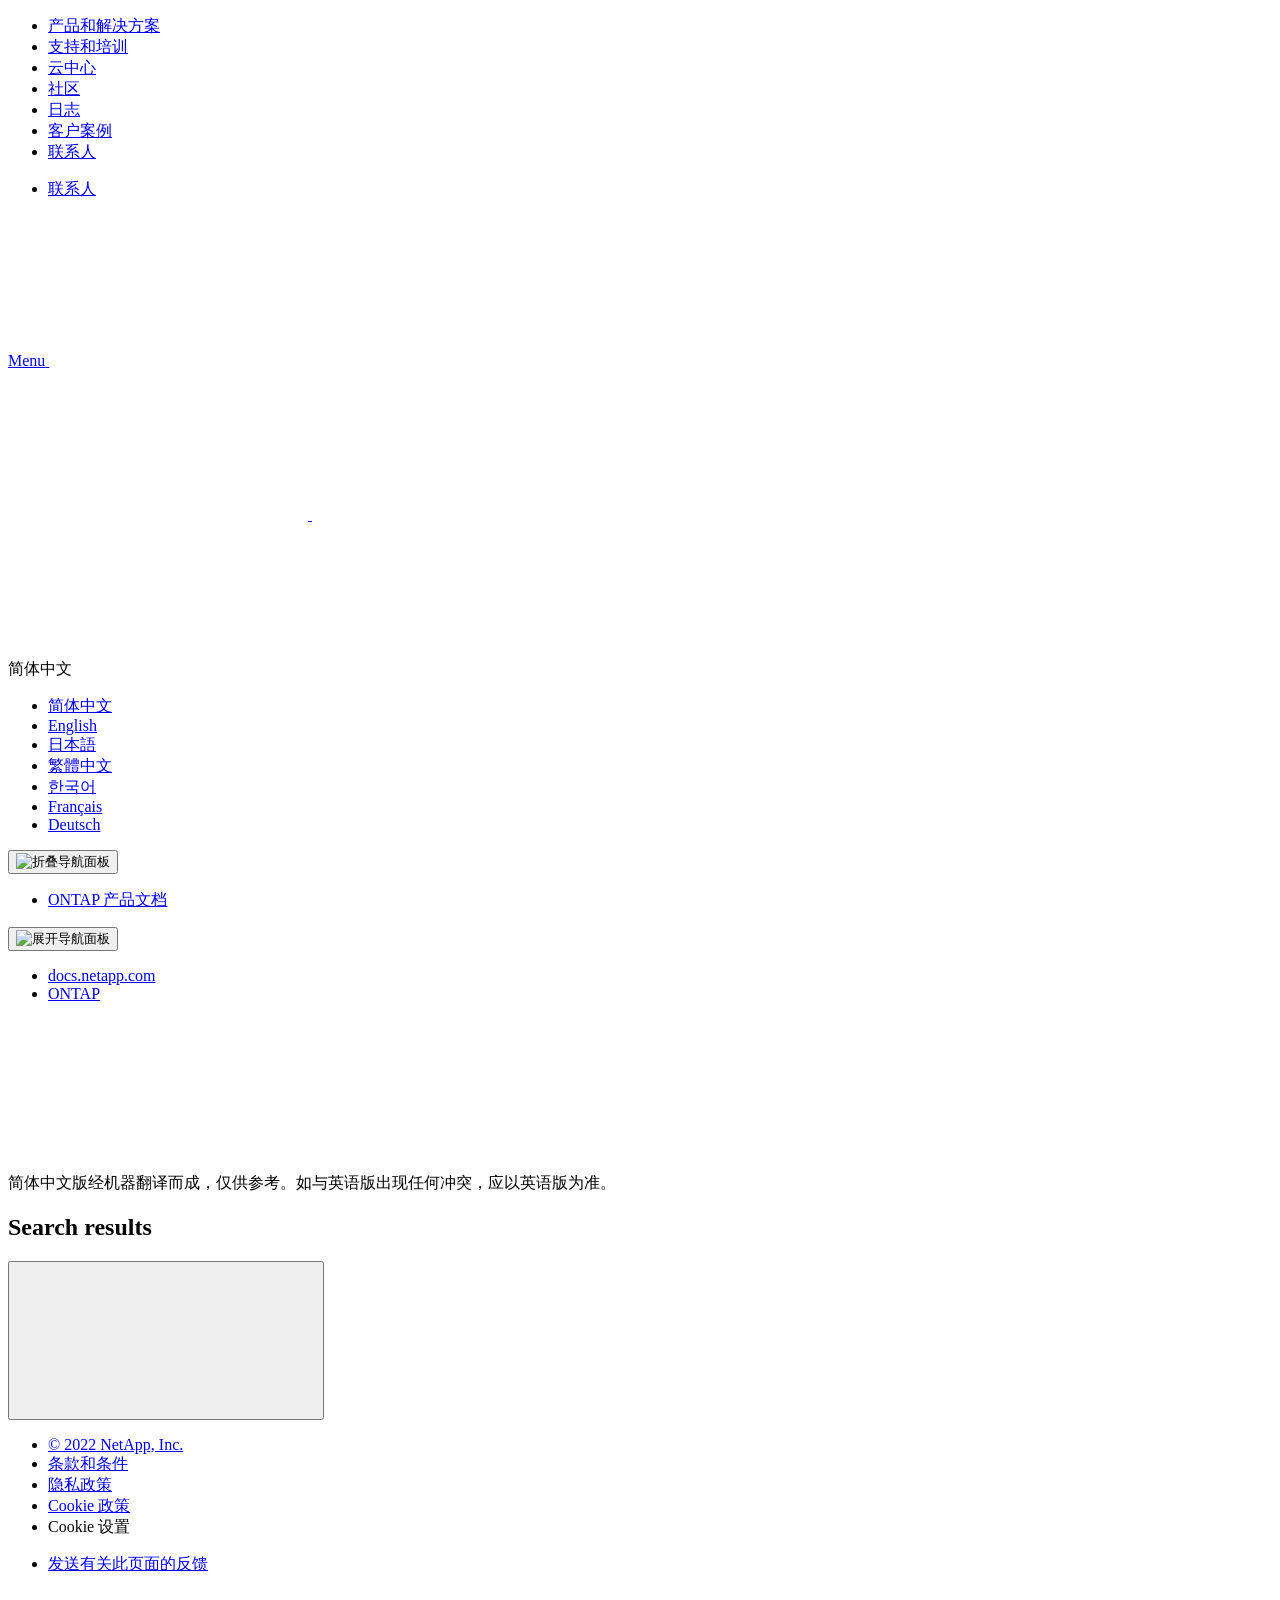
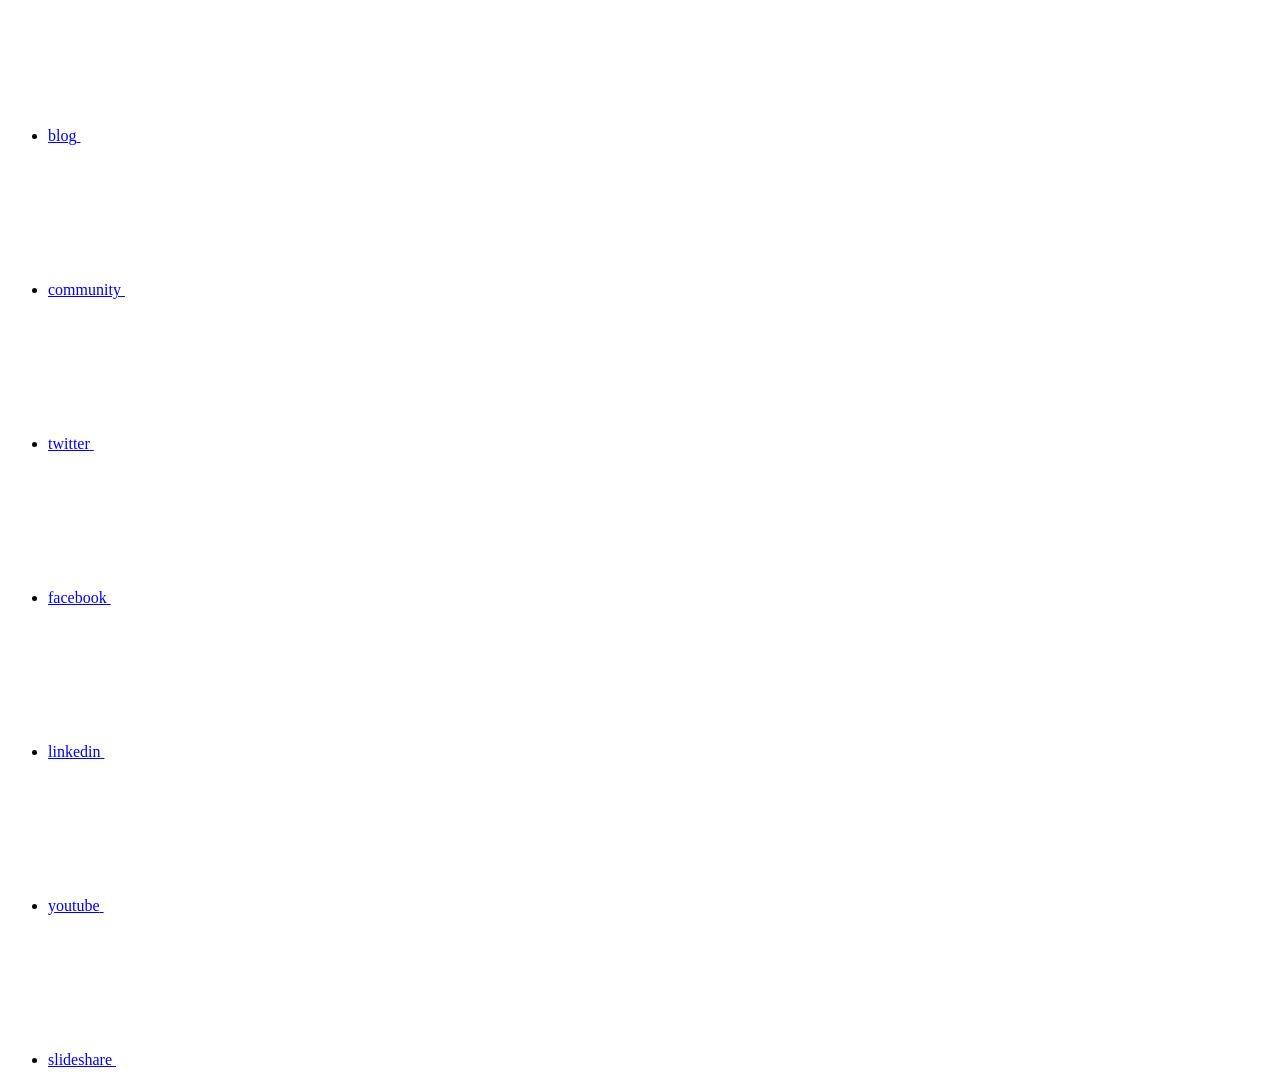
==== commit 8f762f82: "Deploying to gh-pages from  @ 6934b16aa1ccd5cd7fcc89f2a6d196983fb6dcee 🚀" ====
--- a/search.html
+++ b/search.html
@@ -32,7 +32,7 @@
   <link rel="stylesheet" href="/zh-cn/ontap-family/css/landing-page.css" type="text/css">
   <link rel="stylesheet" href="/zh-cn/ontap-family/css/tabbed-blocks.css" type="text/css">
   <!-- Canonical url -->
-  <link rel='stylesheet' href='/zh-cn/ontap-family/css/na-feature.css' type='text/css'><!-- Top level site integrations --><script>
+  <!-- Top level site integrations --><script>
     function addAdobeLaunch(adobeId) {
       var head = document.getElementsByTagName('head')[0];
       var adobe = document.createElement("script");
@@ -301,57 +301,7 @@
   
   <div class="col-md-3" id="sidebar-height">
       <button id="btn-sidebar-collapse" onclick="hideSidebar()"><img src="/zh-cn/ontap-family/images/collapse.png" alt="折叠导航面板"></button>
-      <div class="n-pdf-header">
-  <a id="toggleButtonPdf" class="n-pdf-button" type="button">
-    <img src="/zh-cn/ontap-family/images/pdf.png" alt="" width="16" height="16"/>可用的 PDF<span>
-    </span>
-  </a>
-</div>
-<div class="n-pdf-body-container">
-  <ul id="toggleContainerPdf" class="n-pdf-body" style="display:none;"><li class="pdf-ux-container">
-        
-        
-        
-        <a target="_blank" href="/zh-cn/ontap-family/pdfs/fullsite-sidebar/ONTAP_产品文档.pdf" >
-          <img src="/zh-cn/ontap-family/images/pdf.png" alt="" width="16" height="16"/>此文档站点的 PDF</a>
-
-</li></ul>
-  <div class="zip-pdf-link-container" style="display: none;">   
-    <a href="#" id="zipPdf">
-      <img src="/zh-cn/ontap-family/images/pdf-zip.png" alt="" width="16" height="16"/>
-      <pre>收集单独的 PDF 文档<span class="zip-size"></span></pre>
-    </a><div id="zip-link-popup" class="hide">
-    <div class="inner-modal">
-        <div class="downloading-progress">
-            <div class="spinner"></div>
-            <h1>Creating your file...</h1>
-            <div>This may take a few minutes. Thanks for your patience.</div>
-            <button class="cancel-download-btn" type="button">Cancel</button>
-        </div>
-        <div class="download-complete hide">
-            <div class="done-icon">
-                <svg xmlns="http://www.w3.org/2000/svg" width="24" height="24" viewBox="0 0 24 24"><path d="M20.285 2l-11.285 11.567-5.286-5.011-3.714 3.716 9 8.728 15-15.285z"/></svg>
-            </div>
-            <div>Your file is ready</div>
-            <button class="cancel-download-btn" type="button">OK</button>
-        </div>
-    </div>
-</div>
-<script>
-    $(".cancel-download-btn").click(function(){
-        $("#zip-link-popup").addClass("hide");
-        $("#zip-link-popup .downloading-progress").removeClass("hide");
-        $("#zip-link-popup .download-complete").addClass("hide");
-    });
-</script></div>
-</div>
-<script>
-  $("#toggleContainerPdf li.active:last-child").parents('ul.subfolders').toggle('display');
-  $("#toggleButtonPdf").click(function () {
-    $("#toggleContainerPdf").toggle('display');
-    $(".n-pdf-body-container .zip-pdf-link-container").toggle('display');
-  });
-</script><div class="sidebar-nav-container" id="mysidebardiv">
+      <div class="sidebar-nav-container" id="mysidebardiv">
   <ul id="mysidebar" class="nav"><li 
       data-pdf-exists="true" 
       data-pdf-filename="ONTAP 产品文档"
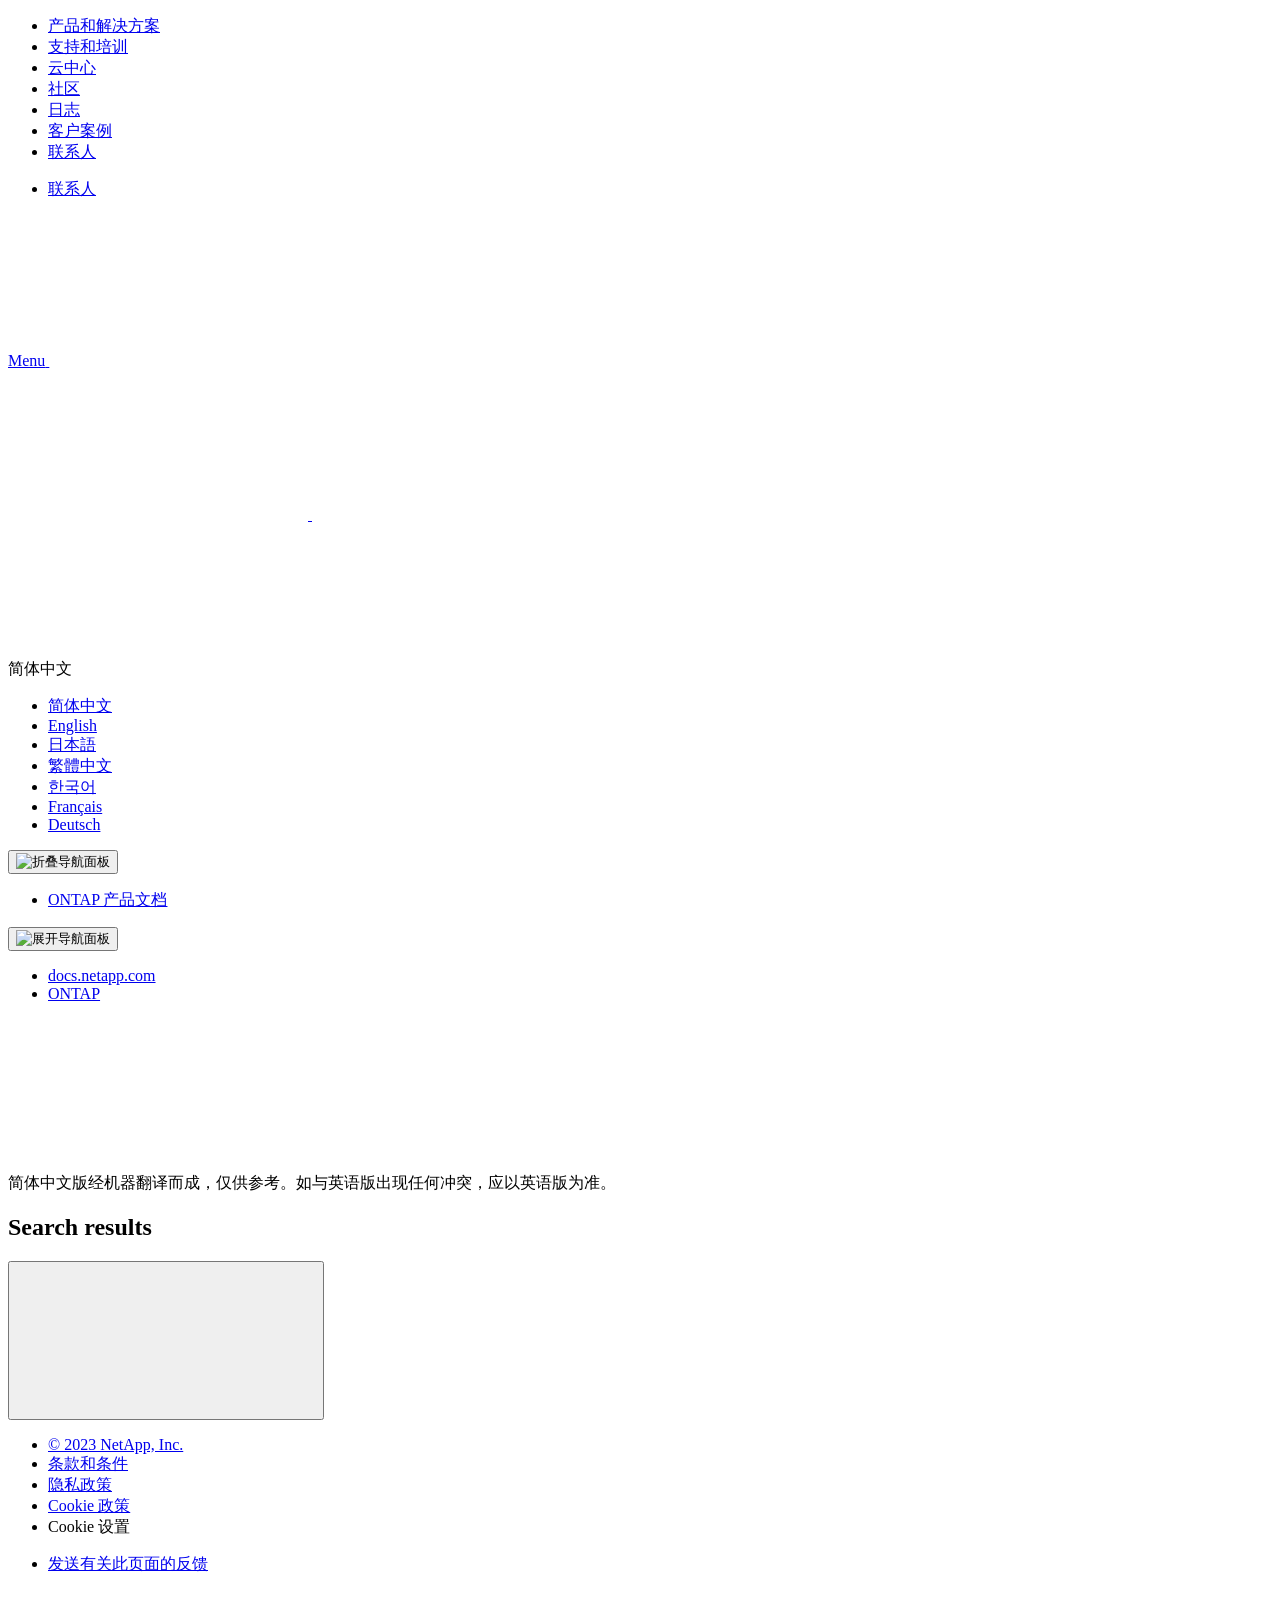
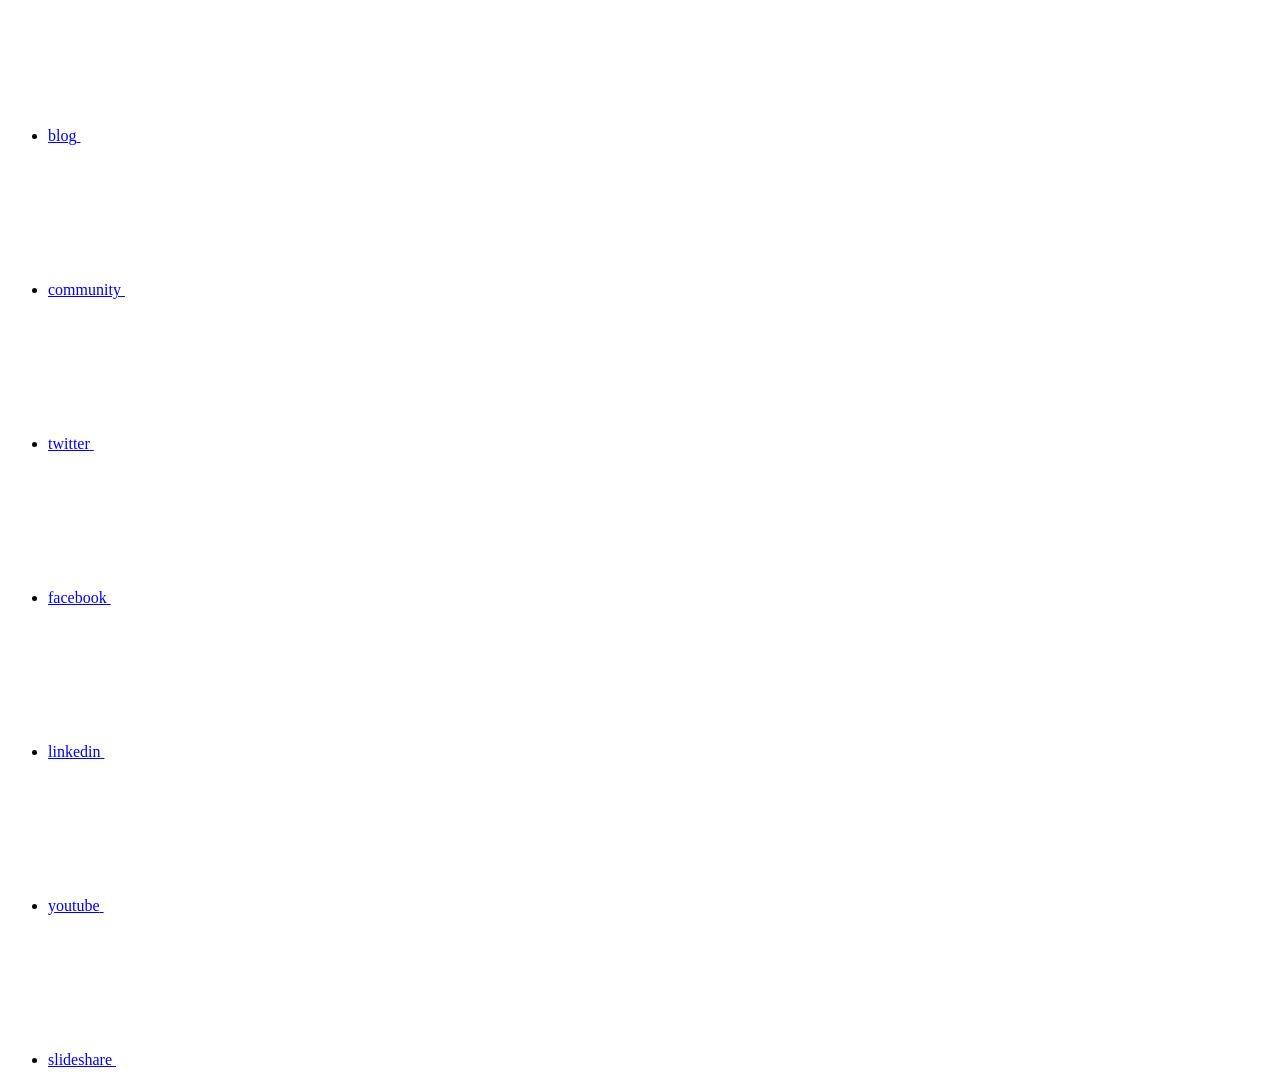
==== commit aeb04a18: "Deploying to gh-pages from  @ da354f7e50bdc4ded9ceacd52eab4e5f7b958820 🚀" ====
--- a/search.html
+++ b/search.html
@@ -406,7 +406,7 @@
         <div class="n-footer__copyright">
           <ul class="n-footer__copyright-list">
             <li class="n-footer__copyright-link">
-              <a href="https://www.netapp.com/us/legal/copyright.aspx">© 2022 NetApp, Inc.</a>
+              <a href="https://www.netapp.com/us/legal/copyright.aspx">© 2023 NetApp, Inc.</a>
             </li>
             <li class="n-footer__copyright-link">
               <a href="https://www.netapp.com/company/legal/terms-of-use/">条款和条件</a>
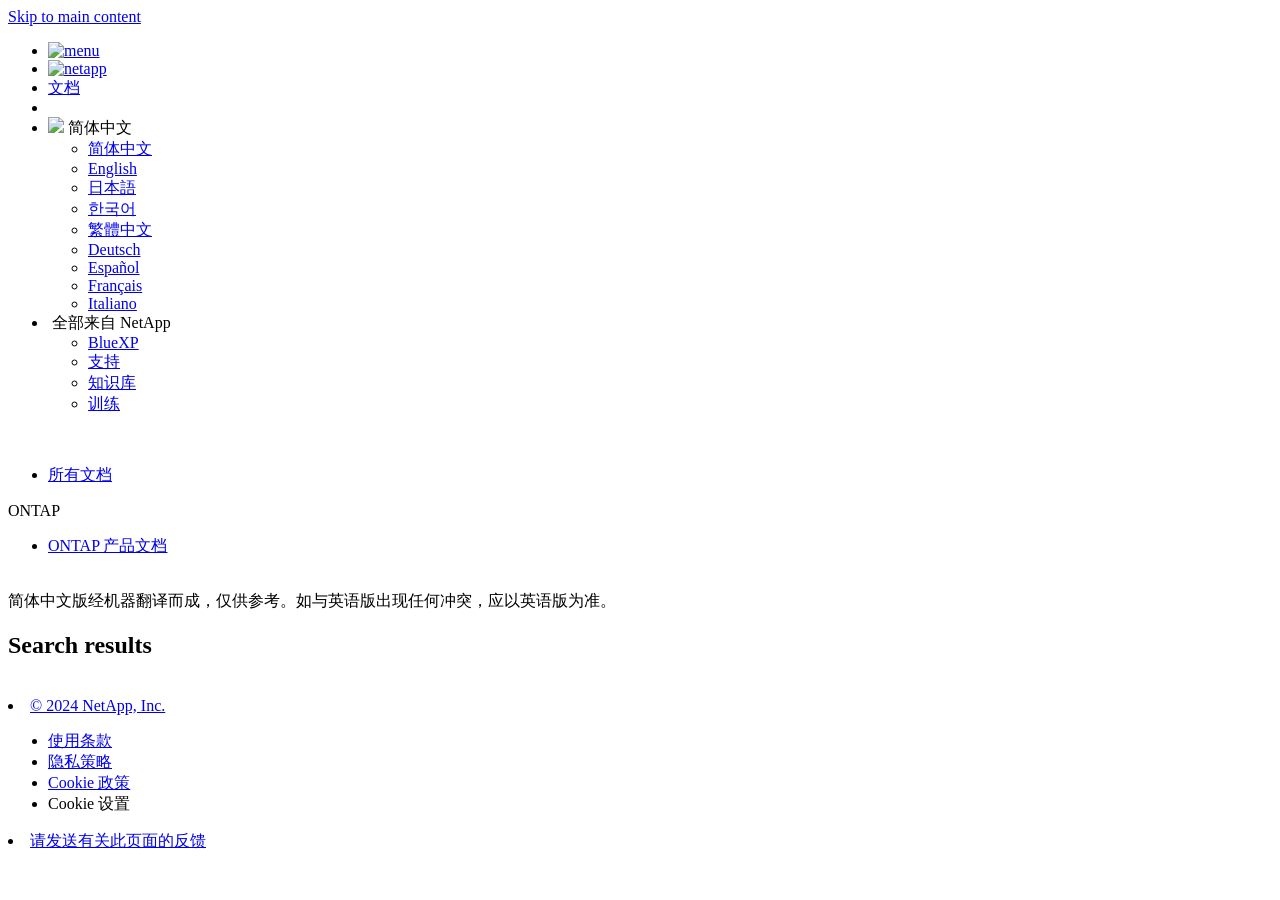
==== commit 05f908ef: "Built from 3b812da NetAppDocs/netappdocs-build@782b76fc1b76c51d43b6371d3a2fc29d93541a50" ====
--- a/search.html
+++ b/search.html
@@ -22,119 +22,45 @@
 
   <!-- RSS Feed --><!-- CSS Definitions: NetApp CSS should be defined after generic css -->
 
-  <!-- Elastic Search -->
-  <link rel="stylesheet" href="//cdn.jsdelivr.net/searchkit/0.10.0/theme.css">
 
   <!-- Combined CSS -->
-  <link rel="stylesheet" type="text/css" href="/zh-cn/ontap-family/css/netappdocs.css">
-
-  
-  <link rel="stylesheet" href="/zh-cn/ontap-family/css/landing-page.css" type="text/css">
-  <link rel="stylesheet" href="/zh-cn/ontap-family/css/tabbed-blocks.css" type="text/css">
+  <link rel="stylesheet" type="text/css" href="/zh-cn/ontap-family/css/ie-netappdocs.css">
+
+  
+  <link rel="stylesheet" href="/zh-cn/ontap-family/css/ie-landing-page.css" type="text/css">
+  <link rel="stylesheet" href="/zh-cn/ontap-family/css/ie-tabbed-blocks.css" type="text/css">
   <!-- Canonical url -->
-  <!-- Top level site integrations --><script>
-    function addAdobeLaunch(adobeId) {
-      var head = document.getElementsByTagName('head')[0];
-      var adobe = document.createElement("script");
-      adobe.type = "text/plain";
-      adobe.className = "optanon-category-C0002";
-      adobe.src = "//assets.adobedtm.com/60287eadf1ee/c284da483c83/"+adobeId+".min.js";
-      head.appendChild(adobe);
-    }
-
-    function addGoogleAnalytics(gtagId) {
-      var google = document.createElement("script");
-      google.type = "text/plain";
-      google.className = "optanon-category-C0002";
-      google.src = "https://www.googletagmanager.com/gtag/js?id="+gtagId;
-      var head = document.getElementsByTagName('head')[0];
-      head.appendChild(google);
-
-      window.dataLayer = window.dataLayer || [];
-      function gtag(){dataLayer.push(arguments);}
-      gtag('js', new Date());
-      gtag('config', gtagId);
-    }
-
-    function addConsent(consentId) {
-      var head = document.getElementsByTagName('head')[0];
-      var onetrustConsent = document.createElement("script");
-      onetrustConsent.type = "text/javascript";
-      onetrustConsent.src = "https://cdn.cookielaw.org/consent/"+consentId+"/OtAutoBlock.js";
-      head.appendChild(onetrustConsent);
-
-      var onetrustScript = document.createElement("script");
-      onetrustScript.type = "text/javascript";
-      onetrustScript.src = "https://cdn.cookielaw.org/scripttemplates/otSDKStub.js";
-      onetrustScript.charset = "UTF-8";
-      onetrustScript.dataset.documentLanguage = "true";
-      onetrustScript.dataset.domainScript = consentId;
-      head.appendChild(onetrustScript);
-    }addConsent("72570c5c-fe30-465f-b0e0-b77f7fb4ae34");
-    addAdobeLaunch("launch-e9ff3acac59f");
-    addGoogleAnalytics("UA-81697994-3");function OptanonWrapper() { }
-  </script>
+  <link rel="canonical" href="https://docs.netapp.com/zh-cn/ontap-family/search.html" />
+  <link rel="alternate" hreflang="x-default" href="https://docs.netapp.com/us-en/ontap-family/search.html" />
+  <link rel="alternate" hreflang="zh-Hans" href="https://docs.netapp.com/zh-cn/ontap-family/search.html" />
+  <link rel="alternate" hreflang="en" href="https://docs.netapp.com/us-en/ontap-family/search.html" />
+  <link rel="alternate" hreflang="ja" href="https://docs.netapp.com/ja-jp/ontap-family/search.html" />
+  <link rel="alternate" hreflang="ko" href="https://docs.netapp.com/ko-kr/ontap-family/search.html" />
+  <link rel="alternate" hreflang="zh-Hant" href="https://docs.netapp.com/zh-tw/ontap-family/search.html" />
+  <link rel="alternate" hreflang="de" href="https://docs.netapp.com/de-de/ontap-family/search.html" />
+  <link rel="alternate" hreflang="es" href="https://docs.netapp.com/es-es/ontap-family/search.html" />
+  <link rel="alternate" hreflang="fr" href="https://docs.netapp.com/fr-fr/ontap-family/search.html" />
+  <link rel="alternate" hreflang="it" href="https://docs.netapp.com/it-it/ontap-family/search.html" />
+  <!-- Top level site integrations -->
+<script type="text/javascript" src="https://cdn.cookielaw.org/consent/72570c5c-fe30-465f-b0e0-b77f7fb4ae34/OtAutoBlock.js"></script>
+    <script type="text/javascript" src="https://cdn.cookielaw.org/scripttemplates/otSDKStub.js" charset="UTF-8" data-document-language="true" data-domain-script="72570c5c-fe30-465f-b0e0-b77f7fb4ae34"></script>
+    <script type="text/javascript">function OptanonWrapper() { }</script>
+    <script type="text/plain" class="optanon-category-C0002" src="https://assets.adobedtm.com/60287eadf1ee/c284da483c83/launch-e9ff3acac59f.min.js"></script>
+    <script class="optanon-category-C0001">(function(w,d,s,l,i){w[l]=w[l]||[];w[l].push({'gtm.start':
+        new Date().getTime(),event:'gtm.js'});var f=d.getElementsByTagName(s)[0],
+        j=d.createElement(s),dl=l!='dataLayer'?'&l='+l:'';j.setAttributeNode(d.createAttribute('data-ot-ignore'));j.setAttribute('class','optanon-category-C0001');j.async=true;
+        j.src='https://www.googletagmanager.com/gtm.js?id='+i+dl+'';f.parentNode.insertBefore(j,f);
+        })(window,document,'script','dataLayer','GTM-MD73T9M');</script>
+
   <script src="https://cdnjs.cloudflare.com/ajax/libs/jquery/2.1.4/jquery.min.js"></script>
+  
   <script src="https://cdnjs.cloudflare.com/ajax/libs/jquery-cookie/1.4.1/jquery.cookie.min.js"></script>
 
-  <!-- Used for Product Family Page Sidebar Visibility --><link rel="stylesheet" href='/zh-cn/ontap-family/css/product-family.css' type="text/css">
-  <script src='/zh-cn/ontap-family/js/product-family.js'></script><!-- Used to import Promise for IE. Required for SearchKit -->
-  <script src="https://cdnjs.cloudflare.com/ajax/libs/bluebird/3.3.5/bluebird.min.js"></script><script src='/zh-cn/ontap-family/js/na-utility.js'></script>
-  <script src='/zh-cn/ontap-family/js/clouddocs.js'></script>
-  <script src='/zh-cn/ontap-family/js/jquery.navgoco.min.js'></script>
-  <script src="https://maxcdn.bootstrapcdn.com/bootstrap/3.3.7/js/bootstrap.min.js" integrity="sha384-Tc5IQib027qvyjSMfHjOMaLkfuWVxZxUPnCJA7l2mCWNIpG9mGCD8wGNIcPD7Txa" crossorigin="anonymous"></script>
-  <script src='/zh-cn/ontap-family/js/toc.js'></script>
-  <script src='/zh-cn/ontap-family/js/customscripts.js'></script><script>
-      $(document).ready(function() {
-          
-          var collapseOnInit = true;
-          
-
-          var navSettings = {
-              "caretHtml": '',
-              "accordion": collapseOnInit,
-              "openClass": 'active', // open
-              "save": false, // leave false or nav highlighting doesn't work right
-              "cookie": {
-                  "name": 'navgoco',
-                  "expires": false,
-                  "path": '/'
-              },
-              "slide": {
-                  "duration": 400,
-                  "easing": 'swing'
-              }
-          };
-
-          // Initialize navgoco with default options
-          $("#mysidebar").navgoco(navSettings);
-          
-
-          $("#collapseAll").click(function(e) {
-              e.preventDefault();
-              $("#mysidebar").navgoco('toggle', false);
-          });
-
-          $("#expandAll").click(function(e) {
-              e.preventDefault();
-              $("#mysidebar").navgoco('toggle', true);
-          });
-
-          $(".sidebar-nav-container").on("scroll", function() {
-            $.cookie("sidebarScroll", $(".sidebar-nav-container").scrollTop(), {
-              path    : "/zh-cn/ontap-family"  
-            });
-          });
-          $(function() {
-            if ($.cookie("sidebarScroll")) {
-              $(".sidebar-nav-container").scrollTop($.cookie("sidebarScroll"));
-            }
-          });
-
-      });
-
-  </script>
-  <script>
+  <!-- Used for Product Family Page Sidebar Visibility --><link rel="stylesheet" href='/zh-cn/ontap-family/css/ie-product-family.css' type="text/css">
+  <script src='/zh-cn/ontap-family/js/ie-product-family.js'></script><!-- Used to import Promise for IE. Required for SearchKit -->
+  <script src="https://cdnjs.cloudflare.com/ajax/libs/bluebird/3.3.5/bluebird.min.js"></script><script src='/zh-cn/ontap-family/js/ie-clouddocs.js'></script>
+  <script src="https://maxcdn.bootstrapcdn.com/bootstrap/3.3.7/js/bootstrap.min.js" integrity="sha384-Tc5IQib027qvyjSMfHjOMaLkfuWVxZxUPnCJA7l2mCWNIpG9mGCD8wGNIcPD7Txa" crossorigin="anonymous"></script><script>
+    /*
       $(document).ready(function() {
           $("#tg-sb-link").click(function() {
               $("#tg-sb-sidebar").toggle();
@@ -144,257 +70,390 @@
               $("#tg-sb-icon").toggleClass('fa-toggle-off');
           });
       });
+      */
   </script>
   <script src='/zh-cn/ontap-family/js/custom-dropdown.js'></script>
   <script src='/zh-cn/ontap-family/js/FileSaver.min.js'></script>
   <script src='/zh-cn/ontap-family/js/jszip-utils.min.js'></script>
-  <script src='/zh-cn/ontap-family/js/jszip.min.js'></script>
-  <script src='/zh-cn/ontap-family/js/pdf-ux.js'></script>
-</head>
+  <script src='/zh-cn/ontap-family/js/jszip.min.js'></script></head>
 
 
   <body class role="document" data-flavor="">
-    <div id="page" class="n-off-canvas-menu">
-      <div class="n-off-canvas-menu__menu"><!--TODO: Add offcanvas code --></div>
-      <div class="n-off-canvas-menu__content-wrap">
-        <header class="site-header" id="banner">
-  
-  <!-- Start top_hat -->
-  <div class="n-top-hat">
-    <div class="n-container">
-      <div class="n-top-hat__cross-property-nav">
-        <ul class="n-top-hat__list">
-          <li class="n-top-hat__list-item">
-            <a href="https://www.netapp.com/products-a-z/" class="n-top-hat__link">产品和解决方案</a>
-          </li>
-          <li class="n-top-hat__list-item">
-            <a href="https://www.netapp.com/support-and-training/netapp-university/" class="n-top-hat__link">支持和培训</a>
-          </li>
-          <li class="n-top-hat__list-item">
-            <a href="https://cloud.netapp.com" class="n-top-hat__link">云中心</a>
-          </li>
-          <li class="n-top-hat__list-item">
-            <a href="https://community.netapp.com/" class="n-top-hat__link">社区</a>
-          </li>
-          <li class="n-top-hat__list-item">
-            <a href="https://blog.netapp.com/" class="n-top-hat__link">日志</a>
-          </li>
-          <li class="n-top-hat__list-item">
-            <a href="https://customers.netapp.com/en/" class="n-top-hat__link">客户案例</a>
-          </li>
-          <li class="n-top-hat__list-item">
-            <a href="https://www.netapp.com/us/contact-us/index.aspx" target="_self" class="n-top-hat__link" data-ntap-ui="contact-us">联系人</a>
-          </li>
-        </ul>
-      </div>
-      <div class="n-top-hat__utils">
-        <ul class="n-top-hat__list">
-          <li class="n-top-hat__list-item">
-            <a href="https://www.netapp.com/us/contact-us/index.aspx" target="_self" class="n-top-hat__link" data-ntap-ui="contact-us">联系人</a>
-          </li>
-        </ul>
-      </div>
-    </div>
-  </div>
-  <!-- End top_hat -->
-
-  <!-- Start property bar -->
-  <style>
-    .n-property-navigation-bar__menus--desktop-experience .n-menu--mega__default-content__heading span {
-    color: #34B0FF;
-    }
-  </style>
-  <div class="n-property-bar " data-ntap-ui="sticky-nav">
-    <div class="n-property-bar__inner-wrap">
-      <div class="n-property-bar__menu-toggle">
-        <a href="#" class="n-property-bar__menu-toggle-link">
-          <span class="n-property-bar__menu-toggle-text">Menu</span>
-          <svg class="n-icon-bars n-property-bar__menu-toggle-icon" aria-labelledby="title">
-            <title>bars</title>
-            <use xlink:href="/zh-cn/ontap-family/common/svg/sprite.svg#bars"></use>
-          </svg>
-        </a>
-      </div>
-      <div class="n-property-bar__property-mark ">
-        <a href="https://www.netapp.com" class="n-property-bar__property-link">
-          <div class="n-property-bar__logo">
-            <svg class="n-icon-netapp-mark n-icon-netapp-mark n-property-bar__netapp-mark-icon" aria-labelledby="title">
-              <title>netapp-mark</title>
-              <use xlink:href="/zh-cn/ontap-family/common/svg/sprite.svg#netapp-mark"></use>
-            </svg>
-            <svg class="n-icon-netapp-logo n-property-bar__logo-svg" aria-labelledby="title">
-              <title>netapp-logo</title>
-              <use xlink:href="/zh-cn/ontap-family/common/svg/sprite.svg#netapp-logo"></use>
-            </svg>
-          </div>
-        </a>
-      </div>
-
-      
-    </div>
-  </div>
-  <div class="n-property-bar__toolbar">
-    <!-- Start Language Selector --><div id="language-dropdown" class="custom-dropdown custom-dropdown-lang">
-      <div class="custom-dropdown-select custom-dropdown-select-lang">
-      <span class="lang-name">简体中文</span>
-          <svg class="n-globe__icon" aria-labelledby="title">
-            <title>globe</title>
-            <use xmlns:xlink="http://www.w3.org/1999/xlink" xlink:href="/zh-cn/ontap-family/common/svg/sprite.svg#globe"></use>
-          </svg>
-        </button>
-      </div>
-
-      <ul class="custom-dropdown-menu"><li>
-          <a href="https://docs.netapp.com/zh-cn/ontap-family//search.html" target="_self"><span translate="no" class="notranslate">简体中文</span></a>
-        </li><li>
-          <a href="https://docs.netapp.com/us-en/ontap-family//search.html" target="_self"><span translate="no" class="notranslate">English</span></a>
-        </li><li>
-          <a href="https://docs.netapp.com/ja-jp/ontap-family//search.html" target="_self"><span translate="no" class="notranslate">日本語</span></a>
-        </li><li>
-          <a href="https://docs.netapp.com/zh-tw/ontap-family//search.html" target="_self"><span translate="no" class="notranslate">繁體中文</span></a>
-        </li><li>
-          <a href="https://docs.netapp.com/ko-kr/ontap-family//search.html" target="_self"><span translate="no" class="notranslate">한국어</span></a>
-        </li><li>
-          <a href="https://docs.netapp.com/fr-fr/ontap-family//search.html" target="_self"><span translate="no" class="notranslate">Français</span></a>
-        </li><li>
-          <a href="https://docs.netapp.com/de-de/ontap-family//search.html" target="_self"><span translate="no" class="notranslate">Deutsch</span></a>
-        </li></ul>
-    </div><!-- End Language Selector -->
-
-    <div class="n-property-bar__cta"></div>
-  </div>
-  <script>
-    $(function(){
-        var currentLocalization = $('html').attr('lang');
-
-        var localizationsDictionary = {
-            "en-CA" : "https://www.netapp.com/search/index.aspx?for_cr=canada&",
-            "en-IN" : "https://www.netapp.com/search/index.aspx?for_cr=india&",
-            "nl-NL" : "https://www.netapp.com/search/index.aspx?for_cr=netherlands&",
-            "ru-RU" : "https://www.netapp.com/search/index.aspx?for_cr=russia&",
-            "sv-SE" : "https://www.netapp.com/search/index.aspx?for_cr=sweden&",
-            "it-IT" : "https://www.netapp.com/search/index.aspx?for_cr=italy&",
-            "he-IL" : "https://www.netapp.com/search/index.aspx?for_cr=israel&",
-            "ko-KR" : "https://www.netapp.com/search/index.aspx?for_cr=korea&",
-            "zh-TW" : "https://www.netapp.com/search/index.aspx?for_cr=taiwan&",
-            "en-GB" : "https://www.netapp.com/search/index.aspx?for_cr=unitedkingdom&",
-            "en-SG" : "https://www.netapp.com/search/index.aspx?for_cr=asean&",
-            "en-AU" : "https://www.netapp.com/search/index.aspx?for_cr=australia&",
-            "pt-BR" : "https://www.netapp.com/search/index.aspx?for_cr=brasil&",
-            "de-CH" : "https://www.netapp.com/search/index.aspx?for_cr=switzerland&",
-            "es-MX" : "https://www.netapp.com/search/index.aspx?for_cr=mexico&"
-        };
-
-        if($('html').hasClass('ntap-whitelisted') && localizationsDictionary.hasOwnProperty(currentLocalization)) {
-            $('.n-property-bar__property-link').attr('href', '/');
-        }
-    });
-  </script>
-  <!-- End property bar -->
-</header>
-
+    <div class="skip-to-main">
+      <a href="#main" >Skip to main content</a>
+    </div><noscript><iframe src="https://www.googletagmanager.com/ns.html?id=GTM-MD73T9M"
+      height="0" width="0" style="display:none;visibility:hidden"></iframe></noscript><div id="page" class="">
+      <div id="ie-phone-menu" class=""></div>
+      <div id="ie-content-wrap" class="">
+        <nav id="ie-new-header">
+    <ul>
+        <li id="ie-phone-menu-button">
+            <a href="#">
+                <image id="" src="/zh-cn/ontap-family/images/hamburger.svg" alt="menu" />
+            </a>
+        </li>
+
+        <li>
+            <a href="https://www.netapp.com/cn">
+                <image id="ie-header-logo" src="/zh-cn/ontap-family/images/netapp_logo.svg" alt="netapp" />
+            </a>
+        </li>
+        <li id="ie-header-docs">
+            <a href="https://www.netapp.com/support-and-training/documentation/">文档</a>
+        </li>
+
+        <!-- Empty container to push header left with or without lang selector -->
+        <li id="empty-container" style="margin-left: auto">
+        </li>
+        <!-- Start Language Selector --><li id="ie-language-dropdown">
+            <div id="language-dropdown" class="custom-dropdown custom-dropdown-lang">
+                <div class="custom-dropdown-select custom-dropdown-select-lang">
+                    <img src="/zh-cn/ontap-family/images/language_white_24dp.svg" class="n-globe__icon" />
+                    <span class="lang-name">简体中文</span>
+                    <img src="/zh-cn/ontap-family/images/dropdown-arrow.svg" alt="" class="custom-icon chevrondown header invisible" />
+                    <img src="/zh-cn/ontap-family/images/dropdown-arrow.svg" alt="" class="custom-icon chevronup header" />
+                    </button>
+                </div>
+
+                <ul class="custom-dropdown-menu"><li>
+                        <a href="https://docs.netapp.com/zh-cn/ontap-family//search.html"
+                            target="_self"><span translate="no" class="notranslate">简体中文</span></a>
+                    </li><li>
+                        <a href="https://docs.netapp.com/us-en/ontap-family//search.html"
+                            target="_self"><span translate="no" class="notranslate">English</span></a>
+                    </li><li>
+                        <a href="https://docs.netapp.com/ja-jp/ontap-family//search.html"
+                            target="_self"><span translate="no" class="notranslate">日本語</span></a>
+                    </li><li>
+                        <a href="https://docs.netapp.com/ko-kr/ontap-family//search.html"
+                            target="_self"><span translate="no" class="notranslate">한국어</span></a>
+                    </li><li>
+                        <a href="https://docs.netapp.com/zh-tw/ontap-family//search.html"
+                            target="_self"><span translate="no" class="notranslate">繁體中文</span></a>
+                    </li><li>
+                        <a href="https://docs.netapp.com/de-de/ontap-family//search.html"
+                            target="_self"><span translate="no" class="notranslate">Deutsch</span></a>
+                    </li><li>
+                        <a href="https://docs.netapp.com/es-es/ontap-family//search.html"
+                            target="_self"><span translate="no" class="notranslate">Español</span></a>
+                    </li><li>
+                        <a href="https://docs.netapp.com/fr-fr/ontap-family//search.html"
+                            target="_self"><span translate="no" class="notranslate">Français</span></a>
+                    </li><li>
+                        <a href="https://docs.netapp.com/it-it/ontap-family//search.html"
+                            target="_self"><span translate="no" class="notranslate">Italiano</span></a>
+                    </li></ul>
+            </div>
+            </li>
+        <!-- End Language Selector -->
+
+
+        <li id="ie-allnetapp">
+            <div id="allnetapp-dropdown" class="custom-dropdown custom-dropdown-allnetapp">
+                <div class="custom-dropdown-select custom-dropdown-select-allnetapp">
+                    <img src="/zh-cn/ontap-family/images/apps_white_24dp.svg" alt="" class="allnetapp-icon" />
+                    <span class="allnetapp-name">全部来自 NetApp</span>
+                    <img src="/zh-cn/ontap-family/images/dropdown-arrow.svg" alt="" class="custom-icon chevrondown header invisible" />
+                    <img src="/zh-cn/ontap-family/images/dropdown-arrow.svg" alt="" class="custom-icon chevronup header" />
+                    </button>
+                </div>
+
+                <ul class="custom-dropdown-menu allnetapp-dropdown">
+                    <li>
+                        <a href="https://bluexp.netapp.com/"
+                            target="_self"><span translate="no" class="notranslate">BlueXP</span></a>
+                    </li>
+                    <li>
+                        <a href="https://mysupport.netapp.com/site/"
+                            target="_self"><span translate="no" class="notranslate">支持</span></a>
+                    </li>
+                    <li>
+                        <a href="https://kb.netapp.com/"
+                            target="_self"><span translate="no" class="notranslate">知识库</span></a>
+                    </li>
+                    <li>
+                        <a href="https://www.netapp.com/zh-hans/support-and-training/netapp-learning-services/"
+                            target="_self"><span translate="no" class="notranslate">训练</span></a>
+                    </li>
+                </ul>
+            </div>
+
+        </li>
+
+    </ul>
+</nav>
 
         <main id="n-main-content" class="n-main-content">
           <!-- Start Documentation Content -->
 <div class="ie-main">
-  <!-- Sidebar Column -->
-  
-  <div class="col-md-3" id="sidebar-height">
-      <button id="btn-sidebar-collapse" onclick="hideSidebar()"><img src="/zh-cn/ontap-family/images/collapse.png" alt="折叠导航面板"></button>
-      <div class="sidebar-nav-container" id="mysidebardiv">
-  <ul id="mysidebar" class="nav"><li 
+
+<div id="ie-new-sidebar-collapse" style="display: none">
+    <img id="sidebar-expand" class="ie-searchbox-icon" src="/zh-cn/ontap-family/images/double_arrow.svg" alt="" />
+</div>
+<div id="ie-new-sidebar">
+    <div id="ie-product-identity-lockup">
+        <div id="sidebar-collapse" class="">
+            <img src="/zh-cn/ontap-family/images/double_arrow.svg" alt="" />
+        </div>
+        <div id="ie-breadcrumb" class="">
+  <ul class="ie-breadcrumb">
+    <li class="">
+      <a href="https://docs.netapp.com">所有文档</a>
+    </li>
+    
+    
+
+    
+  </ul>
+  
+  <div class="ie-product-name" >
+    <!--<a href="/zh-cn/ontap-family/">-->
+      ONTAP
+    <!--</a>-->
+  </div>
+</div>
+
+            
+
+        
+        <div id="ie-searchbox-fake"></div>
+        
+    </div>
+    <div id="ie-new-toc"><script>
+  let sidebarAccordion = true;
+
+  /* specific css rules for Mac */
+  if(navigator.platform.match('Mac') !== null) {
+    document.body.setAttribute('class', 'OSX');
+  }
+
+</script>
+
+<div id="ie-sidebar-container">
+  <ul id="ie-sidebar-list" ><li 
       data-pdf-exists="true" 
       data-pdf-filename="ONTAP 产品文档"
       data-li-level="1#" 
-      class=" "
-    ><a class="na-navbar-padding" href="/zh-cn/ontap-family/index.html">
+      class="   "
+      dale-page-url="/search.html" 
+      dale-entry-url="/index.html" 
+    ><a class="ie-sidebar-menuitem-1 " href="/zh-cn/ontap-family/index.html">
         ONTAP 产品文档
       </a></li></ul>
 </div>
 <script>
-  window.onscroll = () => {
-    const value = -40 - (document.body.scrollHeight - (window.innerHeight + document.scrollingElement.scrollTop));
+
+  $(".ie-sidebar-button").click(function (e) {
+    e.preventDefault();
+    e.stopPropagation();
+
+    expandedLI = $('li.ie-sidebar-expand')
+
+    const li = $(this).closest("li");
+
+    const parentsLI = $(li).parents('li');
+
+    expandedLI.map(element => {
+      if (sidebarAccordion && !li.hasClass('ie-sidebar-expand') && jQuery.inArray(expandedLI[element], parentsLI) == -1) {
+        $(expandedLI[element]).toggleClass('ie-sidebar-expand');
+        $(expandedLI[element]).children("ul").animate({ height: 'toggle' }, 400, function () {
+          $(li).children("ul").toggleClass('ie-sidebar-open');
+
+        })
+      }
+
+    })
+
+    $(li).toggleClass('ie-sidebar-expand');
+    $(li).children("ul").animate({ height: 'toggle' }, 400, function () {
+      $(li).children("ul").toggleClass('ie-sidebar-open');
+    })
+  });
+
+
+  
+    $("li.ie-sidebar-selected").parents('ul').toggleClass("ie-sidebar-open");
+    $("li.ie-sidebar-selected").toggleClass("ie-sidebar-expand")
+    $("ul.ie-sidebar-open").parent().toggleClass("ie-sidebar-expand");
+    $("li.ie-sidebar-selected").children('ul').toggleClass("ie-sidebar-open")
+  
+  
+</script>
+    </div>
+</div>
+<script>
+
     
-    document.getElementById("sidebar-height").style.bottom = Math.max(0,value) + "px";
-};
+    let sidebarScrollTopPosition = 0;
+    $("#ie-new-toc").on("scroll", function () {
+        if (sidebarScrollTopPosition == 0) {
+            $.cookie("sidebarScroll", $("#ie-new-toc").scrollTop(), {
+                path: "/zh-cn/ontap-family"
+            });
+        }
+
+        if ($("#ie-new-toc").scrollTop() > 0) {
+            $('#ie-product-identity-lockup').addClass('ie-addShadow');
+        } else {
+            $('#ie-product-identity-lockup').removeClass('ie-addShadow');
+        }
+    });
+
+    $(function () {
+        if ($.cookie("sidebarScroll")) {
+            $("#ie-new-toc").scrollTop($.cookie("sidebarScroll"));
+        }
+    });
+
+    function setSidebarBottom() {
+        const footerGap = PXinViewport($(".n-footer"));
+        document.getElementById("ie-new-sidebar").style.bottom = Math.max(0, footerGap) + "px";
+    }
+
+    window.onscroll = () => {
+        setSidebarBottom();
+    };
+
+    $("#sidebar-collapse").click(function (e) {
+        const sidebarWidth = $("#ie-new-sidebar").width() - $("#ie-new-sidebar-collapse").width();
+        e.preventDefault();
+        const width = $(".ie-content-pane").width();
+        const marginLeft = parseInt($(".ie-content-pane").css('marginLeft'));
+
+        if ($.cookie("sidebarScroll")) {
+            sidebarScrollTopPosition = $.cookie("sidebarScroll");
+        }
+
+        $("#ie-new-sidebar").animate({ width: 'toggle' }, 350, function () {
+            $("#ie-new-sidebar-collapse").show();
+            $("#ie-new-sidebar").removeClass("open")
+            $("#ie-new-sidebar").addClass("close")
+            $("#ie-new-sidebar").removeAttr("style")
+        });
+        $(".ie-content-pane").animate({ width: (width + sidebarWidth), marginLeft: (marginLeft - sidebarWidth) }, 350, function () {
+            resizeContent()
+        })
+
+    });
+    $("#sidebar-expand").click(function (e) {
+        const sidebarWidth = $("#ie-new-sidebar").width() - $("#ie-new-sidebar-collapse").width();
+        e.preventDefault();
+        const width = $(".ie-content-pane").width();
+        const marginLeft = parseInt($(".ie-content-pane").css('marginLeft'));
+
+        $("#ie-new-sidebar").animate({ width: 'toggle' }, 250, function () {
+            $('#ie-new-sidebar').css('display', 'flex');
+            $("#ie-new-sidebar-collapse").hide();
+            $("#ie-new-sidebar").removeClass("close")
+            $("#ie-new-sidebar").addClass("open")
+            setSidebarBottom();
+
+            if (sidebarScrollTopPosition != 0) {
+                $.cookie("sidebarScroll", sidebarScrollTopPosition, {
+                    path: "/zh-cn/ontap-family"
+                })
+                $("#ie-new-toc").scrollTop(sidebarScrollTopPosition);
+                sidebarScrollTopPosition = 0;
+            }
+        });
+        $(".ie-content-pane").animate({ width: (width - sidebarWidth), 'marginLeft': (marginLeft + sidebarWidth) }, 250, function () {
+            resizeContent()
+        })
+    });
+    function resizeContent() {
+        const sidebarWidth = $("#ie-new-sidebar").width() - $("#ie-new-sidebar-collapse").width();
+        const rightNavbarVisible =  $("#ie-right-navbar").css('display') && $("#ie-right-navbar").css('display') != 'none';
+        const sidebarVisible = $("#ie-new-sidebar").css('display') != 'none';
+        const rightNavbarWidth = $("#ie-right-navbar").width();
+        const rightNavbarCollapseWidth = $("#ie-right-navbar-collapse").width();
+        const rightNavbarCollapseVisible = $("#ie-right-navbar-collapse").css('display') && $("#ie-right-navbar-collapse").css('display') != 'none';
+        
+        if (rightNavbarVisible && sidebarVisible) {
+            $(".ie-content-pane").width(`calc(100% - ${sidebarWidth + rightNavbarWidth}px)`)
+            $(".ie-content-pane").css('marginLeft', `${sidebarWidth}px`)
+        } else if (sidebarVisible) {
+            $(".ie-content-pane").css('marginLeft', `${sidebarWidth}px`)
+            if (rightNavbarCollapseVisible) {
+                $(".ie-content-pane").width(`calc(100% - ${sidebarWidth + rightNavbarCollapseWidth}px)`)
+            } else {
+                $(".ie-content-pane").width(`calc(100% - ${$("#ie-new-sidebar").width()}px)`)
+            }
+
+        } else if (rightNavbarVisible) {
+            $(".ie-content-pane").css('marginLeft', `${$("#ie-new-sidebar-collapse").width()}px`)
+            $(".ie-content-pane").width(`calc(100% - ${rightNavbarWidth}px)`)
+        } else {
+            $(".ie-content-pane").css('marginLeft', `${$("#ie-new-sidebar-collapse").width()}px`)
+            if (rightNavbarCollapseVisible) {
+                $(".ie-content-pane").width(`calc(100% - ${rightNavbarCollapseWidth}px)`);
+            } else {
+                $(".ie-content-pane").width(`calc(100% - ${$("#ie-new-sidebar-collapse").width()}px) `);
+            }
+            
+        }
+    }
+    $(window).on("resize load", function () {
+        setSidebarBottom();
+        resizeContent()
+    });
+
+
 </script>
-<!-- this highlights the active parent class in the navgoco sidebar. this is critical so that the parent expands when you're viewing a page. This must appear below the sidebar code above. Otherwise, if placed inside customscripts.js, the script runs before the sidebar code runs and the class never gets inserted.-->
-<script>$("li.active").parents('li').toggleClass("active");</script>
-<script>$("#mysidebar li.active").parents('ul').css("display","block");</script>
-
-
-  </div>
-  
-
-  <div class="ie-content-pane n-doc__component-detail-content n-doc__component-detail-content--show-code">
+
+<div class="ie-content-pane ie-component-detail-content ie-component-detail-content--show-code">
     <!-- Begin of page container --><article class="page-content" id="main">
-      <div class="ie-utility">
-  <button id="btn-sidebar-expand" onclick="showSidebar()"><img src="/zh-cn/ontap-family/images/expand.png" alt="展开导航面板"></button>
-  <div class="ie-menu">
-    <div class="n-breadcrumb">
-      <ul class="n-breadcrumb__list">
-        <li class="n-breadcrumb__list-item">
-          <a href="https://docs.netapp.com">docs.netapp.com</a>
-        </li>
-        
-
-        
-
-        <li class="n-breadcrumb__list-item">
-          <a href="/zh-cn/ontap-family/">ONTAP</a>
-        </li>
-
-      </ul>
+      <!-- include utility.html -->
+      <div class="ie-info-disclaimer">
+    <span>
+      <div class="ie-info-disclaimer-container">
+        <div class="ie-info-disclaimer-icon">
+          <img src="/zh-cn/ontap-family/images/notification-icons.svg" class="luci-icon" alt="" />
+        </div>
+        <div class="ie-info-disclaimer-content">
+          <span> 简体中文版经机器翻译而成，仅供参考。如与英语版出现任何冲突，应以英语版为准。 </span>
+        </div>
+        <div style="clear:both;"></div>
+      </div>
+    </span>
+  </div><div class="ie-component-detail-heading-wrap">
+  <h1 class="ie-component-detail-heading">Search results</h1>
+</div>
+
+
+
+
+<div class="content-to-index">
+
+
+<div id="ie-searchbox" class=" ">
+    <img class="ie-searchbox-icon" src="/zh-cn/ontap-family/images/loupe.svg" alt=""/>
+    <div id="react-search" 
+        data-search-html="/zh-cn/ontap-family/search.html" 
+        data-type="page"
+        data-placeholder="搜索文档"
+        data-no-results-found="未找到 {query} 的相关结果"
+        data-did-you-mean="搜索 {suggestion}。"
+        data-no-results-found-did-you-mean="未找到 {query} 的相关结果。您是指 {suggestion}？"
+        data-results-found="找到 {hitCount} 个结果"
+        data-error-message="发生错误。请重试。"
+        data-error-reset="重置搜索"
+        data-sk-es-pf-indexes="" 
+        data-flavor="">
     </div>
-    <div style="clear: both"></div><!-- Main needs to have height -->
-  </div>
-</div>
-
-      <div class="ie-nmt-disclaimer">
-  <span>
-    <div class="ie-nmt-disclaimer-container">
-      <div class="ie-nmt-disclaimer-icon">
-        <svg class="luci-icon" aria-hidden="true">
-          <use xlink:href="/zh-cn/ontap-family/common/svg/sprite.svg#circle-info">
-        </svg>
-      </div>
-      <div class="ie-nmt-disclaimer-content">
-        <span> 简体中文版经机器翻译而成，仅供参考。如与英语版出现任何冲突，应以英语版为准。 </span>
-      </div>
-      <div style="clear:both;"></div>
-    </div>
-  </span>
-</div><div class="n-doc__component-detail-heading-wrap">
-  <h1 class="n-doc__component-detail-heading">Search results</h1>
-</div>
-
-
-<div id="search-demo-container" class="n-property-bar__search">
-  <div id="react-search" 
-  data-search-html="/zh-cn/ontap-family/search.html"
-  data-type="page" 
-  data-placeholder="搜索文档" 
-  data-no-results-found="未找到与 {query} 匹配的结果。" 
-  data-did-you-mean="搜索 {suggestion}。" 
-  data-no-results-found-did-you-mean="未找到与 {query} 匹配的结果。您是否要搜索 {suggestion}?" 
-  data-results-found="找到 {hitCount} 个结果"
-  data-error-message="We're sorry, an issue occurred when fetching your results. Please try again."
-  data-error-reset="Reset Search"
-  data-sk-es-pf-indexes=""
-  data-flavor=""></div>
-  <button class="search-all-icon n-property-bar__search-toggle-button" type="button">
-    <svg class="n-icon-search n-property-bar__search-toggle-button-icon" aria-labelledby="title">
-      <title>search</title>
-      <use xmlns:xlink="http://www.w3.org/1999/xlink" xlink:href="/zh-cn/ontap-family/common/svg/sprite.svg#search"></use>
-    </svg>
-  </button>
-</div>
+</div>
+
+
+</div>
+
+
 
 
     </article>
     <!-- Page Container -->
   </div>
 
+  
+
   <div style="clear: both"></div><!-- Main needs to have height --></div>
 
         </main>
@@ -402,17 +461,18 @@
         <footer class="n-footer">
   <div class="n-footer__bottom">
     <div class="n-container">
-      <div class="n-footer__bottom-left">
-        <div class="n-footer__copyright">
+        <div class="n-footer__left">
+          <li class="n-footer__copyright-link">
+                    <a href="https://www.netapp.com/company/legal/copyright/">© 2024 NetApp, Inc.</a>
+          </li>
+        </div>
+        <div class="n-footer__center">
           <ul class="n-footer__copyright-list">
             <li class="n-footer__copyright-link">
-              <a href="https://www.netapp.com/us/legal/copyright.aspx">© 2023 NetApp, Inc.</a>
+              <a href="https://www.netapp.com/company/legal/terms-of-use/">使用条款</a>
             </li>
             <li class="n-footer__copyright-link">
-              <a href="https://www.netapp.com/company/legal/terms-of-use/">条款和条件</a>
-            </li>
-            <li class="n-footer__copyright-link">
-              <a href="https://www.netapp.com/company/legal/privacy-policy/">隐私政策</a>
+              <a href="https://www.netapp.com/company/legal/privacy-policy/">隐私策略</a>
             </li>
             <li class="n-footer__copyright-link">
               <a href="https://www.netapp.com/company/legal/cookie-policy/">Cookie 政策</a>
@@ -421,99 +481,13 @@
               <a class="ot-sdk-show-settings">Cookie 设置</a>
             </li>
           </ul>
+       </div>
+        <div class="n-footer__right">
+              <li class="n-footer__copyright-link">
+                <a target="_self" href="javascript:netapp_mailto()">请发送有关此页面的反馈</a>
+              </li>
         </div>
-      </div>
-      <div class="n-footer__bottom-right">
-        <div class="n-footer__copyright">
-          <ul class="n-footer__copyright-list">
-            <li class="n-footer__copyright-link">
-              <a target="_self" href="javascript:netapp_mailto()">发送有关此页面的反馈</a>
-            </li>
-          </ul>
-        </div>
-        <div class="n-footer__social-links">
-          <ul class="n-footer__social-link-list">
-            <li class="n-footer__social-link-list-item">
-              <a class="n-footer__social-link" data-ntap-social="follow-blog" href="https://blog.netapp.com"
-                target="_blank" title="blog" alt="blog">
-                <span class="n-footer__social-link-text">blog</span>
-                <svg class="n-icon-blog n-footer__social-link-icon" aria-labelledby="title">
-                  <title>blog@</title>
-                  <use xmlns:xlink="http://www.w3.org/1999/xlink"
-                    xlink:href="/zh-cn/ontap-family/common/svg/sprite.svg#blog"></use>
-                </svg>
-              </a>
-            </li>
-            <li class="n-footer__social-link-list-item">
-              <a class="n-footer__social-link" data-ntap-social="follow-community" href="https://community.netapp.com/"
-                target="_blank" title="community" alt="community">
-                <span class="n-footer__social-link-text">community</span>
-                <svg class="n-icon-community n-footer__social-link-icon" aria-labelledby="title">
-                  <title>community@</title>
-                  <use xmlns:xlink="http://www.w3.org/1999/xlink"
-                    xlink:href="/zh-cn/ontap-family/common/svg/sprite.svg#comments"></use>
-                </svg>
-              </a>
-            </li>
-            <li class="n-footer__social-link-list-item">
-              <a class="n-footer__social-link" data-ntap-social="follow-twitter" href="https://twitter.com/netapp"
-                target="_blank" title="twitter" alt="twitter">
-                <span class="n-footer__social-link-text">twitter</span>
-                <svg class="n-icon-twitter n-footer__social-link-icon" aria-labelledby="title">
-                  <title>twitter@</title>
-                  <use xmlns:xlink="http://www.w3.org/1999/xlink"
-                    xlink:href="/zh-cn/ontap-family/common/svg/sprite.svg#twitter"></use>
-                </svg>
-              </a>
-            </li>
-            <li class="n-footer__social-link-list-item">
-              <a class="n-footer__social-link" data-ntap-social="follow-facebook" href="https://www.facebook.com/NetApp"
-                target="_blank" title="facebook" alt="facebook">
-                <span class="n-footer__social-link-text">facebook</span>
-                <svg class="n-icon-facebook n-footer__social-link-icon" aria-labelledby="title">
-                  <title>facebook@</title>
-                  <use xmlns:xlink="http://www.w3.org/1999/xlink"
-                    xlink:href="/zh-cn/ontap-family/common/svg/sprite.svg#facebook"></use>
-                </svg>
-              </a>
-            </li>
-            <li class="n-footer__social-link-list-item">
-              <a class="n-footer__social-link" data-ntap-social="follow-linkedin"
-                href="https://www.linkedin.com/company/netapp" target="_blank" title="linkedin" alt="linkedin">
-                <span class="n-footer__social-link-text">linkedin</span>
-                <svg class="n-icon-linkedin n-footer__social-link-icon" aria-labelledby="title">
-                  <title>linkedin@</title>
-                  <use xmlns:xlink="http://www.w3.org/1999/xlink"
-                    xlink:href="/zh-cn/ontap-family/common/svg/sprite.svg#linkedin"></use>
-                </svg>
-              </a>
-            </li>
-            <li class="n-footer__social-link-list-item">
-              <a class="n-footer__social-link" data-ntap-social="follow-youtube"
-                href="https://www.youtube.com/user/NetAppTV" target="_blank" title="youtube" alt="youtube">
-                <span class="n-footer__social-link-text">youtube</span>
-                <svg class="n-icon-youtube n-footer__social-link-icon" aria-labelledby="title">
-                  <title>youtube@</title>
-                  <use xmlns:xlink="http://www.w3.org/1999/xlink"
-                    xlink:href="/zh-cn/ontap-family/common/svg/sprite.svg#youtube"></use>
-                </svg>
-              </a>
-            </li>
-            <li class="n-footer__social-link-list-item">
-              <a class="n-footer__social-link" data-ntap-social="follow-slideshare"
-                href="https://www.slideshare.net/NetApp" target="_blank" title="slideshare" alt="slideshare">
-                <span class="n-footer__social-link-text">slideshare</span>
-                <svg class="n-icon-slideshare n-footer__social-link-icon" aria-labelledby="title">
-                  <title>slideshare@</title>
-                  <use xmlns:xlink="http://www.w3.org/1999/xlink"
-                    xlink:href="/zh-cn/ontap-family/common/svg/sprite.svg#slideshare"></use>
-                </svg>
-              </a>
-            </li>
-          </ul>
-        </div>
-      </div>
-    </div>
+     </div>
   </div>
 </footer>
 
@@ -530,32 +504,8 @@
       cookieLaw.euCountry = "US";
       cookieLaw.invoke = function(){return false;}
     </script>
-    <script src='/zh-cn/ontap-family/js/www-ntap.js'></script>
-    <script src='/zh-cn/ontap-family/js/tabbed-blocks.js'></script>
-    <script src='/zh-cn/ontap-family/js/sidebar.js'></script>
-  </body><script>
-    /*
-      if(hasParameter(window.location.search,'q')) {
-        var queryString = decodeURI(getParameter(window.location.search, 'q'));
-        document.getElementsByClassName("sk-search-box__text")[0].setAttribute("value", queryString);
-      }
-
-      function getParameter(searchString,param) {
-        var params = searchString.split('?&');
-        for(var i=0;i<params.length;i++) {
-          var paramIndex = params[i].indexOf(param+"=");
-          if(paramIndex != -1) {
-            return params[i].substring(paramIndex+param.length+1);
-          }
-        }
-
-        return "";
-      }
-
-      function hasParameter(searchString,param) {
-        searchString = searchString || "";
-        param = param || "";
-        return (searchString.indexOf("?"+param+"=") != -1 || searchString.indexOf("&"+param+"=") != -1);
-      }
-      */
-  </script></html>
+    <script src='/zh-cn/ontap-family/js/ie-tabbed-blocks.js'></script>
+    <script src='/zh-cn/ontap-family/js/ie-sidebar.js'></script>
+  </body>
+
+</html>
